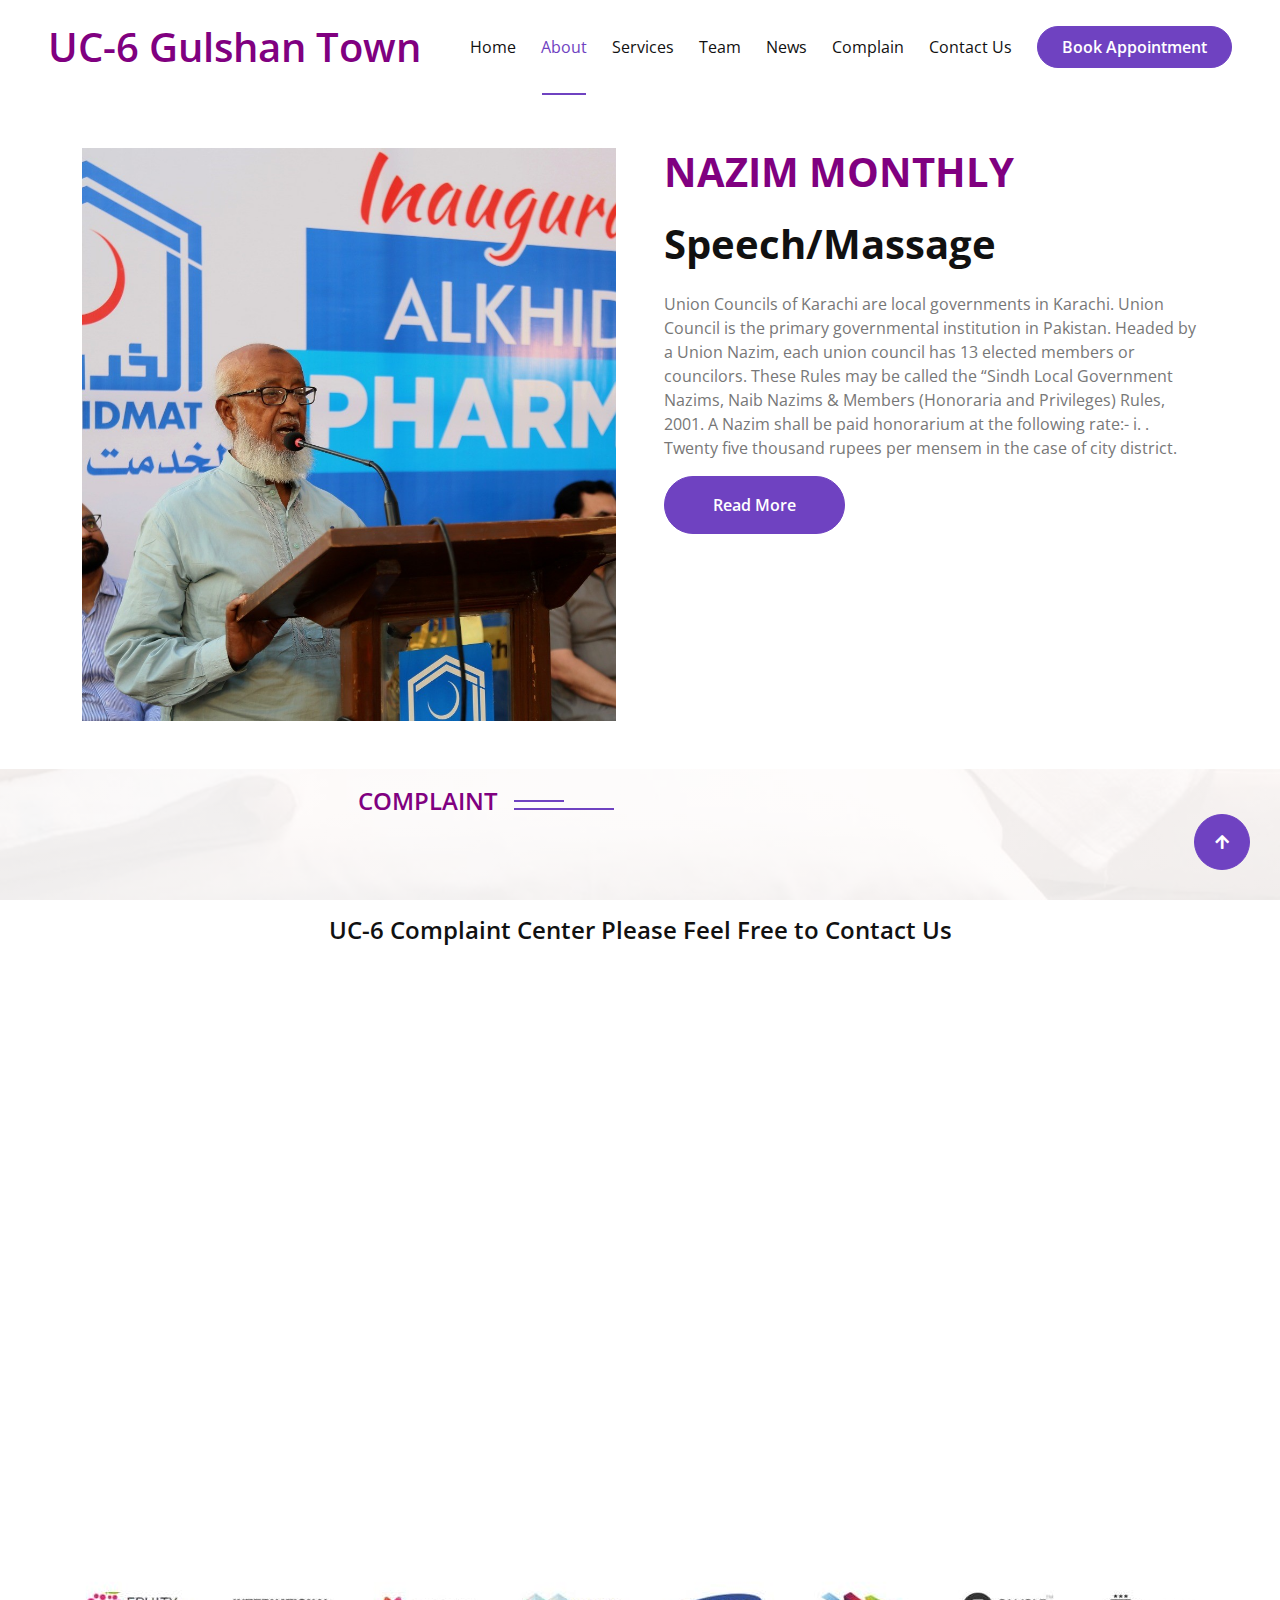
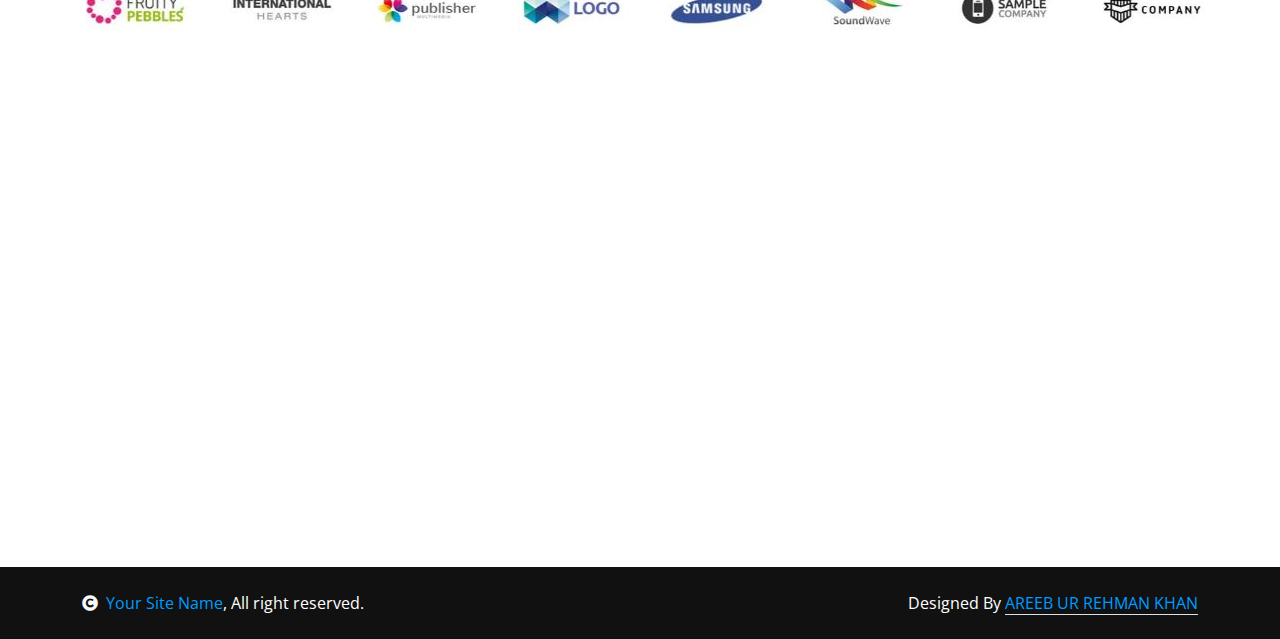
==== about.html @ ea9387a1 "first commit" ====
<!DOCTYPE html>
<html lang="en">

<head>
    <meta charset="utf-8">
    <title>UC-6 Gulshan Town</title>
    <meta content="width=device-width, initial-scale=1.0" name="viewport">
    <meta content="" name="keywords">
    <meta content="" name="description">

    <!-- Google Web Fonts -->
    <link rel="preconnect" href="https://fonts.googleapis.com">
    <link rel="preconnect" href="https://fonts.gstatic.com" crossorigin>
    <link
        href="https://fonts.googleapis.com/css2?family=Open+Sans:wght@400;500;600&family=Playfair+Display:wght@400;500;600&display=swap"
        rel="stylesheet">

    <!-- Icon Font Stylesheet -->
    <link rel="stylesheet" href="https://use.fontawesome.com/releases/v5.15.4/css/all.css" />
    <link href="https://cdn.jsdelivr.net/npm/bootstrap-icons@1.4.1/font/bootstrap-icons.css" rel="stylesheet">

    <!-- Libraries Stylesheet -->
    <link href="lib/animate/animate.min.css" rel="stylesheet">
    <link href="lib/owlcarousel/assets/owl.carousel.min.css" rel="stylesheet">


    <!-- Customized Bootstrap Stylesheet -->
    <link href="css/bootstrap.min.css" rel="stylesheet">

    <!-- Template Stylesheet -->
    <link href="css/style.css" rel="stylesheet">
    <link href="css/custom.css" rel="stylesheet">

</head>

<body>




    <!-- Navbar & Hero Start -->
    <div class="container-fluid position-relative p-0">
        <nav class="navbar navbar-expand-lg navbar-light bg-white px-4 px-lg-5 py-3 py-lg-0">
            <a href="index.html" class="navbar-brand p-0">
                <h1 class="text-primary m-0">UC-6 Gulshan Town</h1>
                <!-- <img src="img/logo.png" alt="Logo"> -->
            </a>
            <button class="navbar-toggler" type="button" data-bs-toggle="collapse" data-bs-target="#navbarCollapse">
                <span class="fa fa-bars"></span>
            </button>
            <div class="collapse navbar-collapse" id="navbarCollapse">
                <div class="navbar-nav ms-auto py-0">
                    <a href="index.html" class="nav-item nav-link ">Home</a>
                    <a href="about.html" class="nav-item nav-link active ">About</a>
                    <a href="service.html" class="nav-item nav-link">Services</a>

                    <a href="team.html" class="nav-item nav-link">Team</a>

                    <a href="news.html" class="nav-item nav-link">News</a>
                    <a href="complain.html" class="nav-item nav-link">Complain</a>
                    <a href="contact.html" class="nav-item nav-link">Contact Us</a>
                </div>
                <a href="#" class="btn btn-primary rounded-pill text-white py-2 px-4 flex-wrap flex-sm-shrink-0">Book
                    Appointment</a>
            </div>
        </nav>
 <!-- About Start -->
 <div class="container-xxl py-5" >
    <div class="container"style="padding-top: 100px; ">
        <div class="row g-5">
            <div class="col-lg-6 wow fadeInUp" data-wow-delay="0.1s">

                <img class="img-fluid" src="img/uc6.jpg" height="50px" alt="">

            </div>
            <div class="col-lg-6 wow fadeInUp" data-wow-delay="0.5s">
                <div class="h-100">

                    <h1 class="display-6 mb-4 text-primary  ">NAZIM MONTHLY </h1>
                    <h1 class="display-6 mb-4 text-dark ">Speech/Massage
                    </h1>

                    <p>Union Councils of Karachi are local governments in Karachi. Union Council is the primary
                        governmental institution in Pakistan. Headed by a Union Nazim, each union council has 13
                        elected members or councilors. These Rules may be called the “Sindh Local Government
                        Nazims, Naib Nazims & Members (Honoraria and Privileges) Rules, 2001. A Nazim shall be
                        paid honorarium at the following rate:- i. . Twenty five thousand rupees per mensem in
                        the case of city district.</p>

                    <a class="btn btn-primary  rounded-pill py-3 px-5" href="">Read More</a>
                </div>
            </div>
        </div>
    </div>
</div>
<!-- About End -->


<div class="container-fluid appointment py-5">
    <div class="sub-sty">
        <h4 class="sub-title px-3 mb-0">COMPLAINT</h4>
    </div>
    <h2 class="mb-0" style="text-align: center; font-size: x-large;">UC-6 Complaint
        Center Please Feel Free to Contact Us</h2>

    <div class="container py-5">
        <div class="row g-5 align-items-center">
            <div class="col-lg-6 wow fadeInLeft" data-wow-delay="0.2">
                <div class="section-title text-start">
                    <i class="fa fa-reply text-primary me-2">
                        Reply within 24 hours

                    </i>

                    <i class="fa fa-phone-alt text-primary me-3">
                        24 hrs telephone support
                    </i>

                    <h6 class=""></h6>
                    <p class="mb-4">Gulshan-e-Iqbal UC-6 is a vibrant and populous
                        locality situated in the heart of Karachi, Pakistan. Known for
                        its dynamic atmosphere and diverse community, this area embodies
                        the bustling spirit of the city. Lined with a mix of residential
                        and commercial spaces, Gulshan-e-Iqbal UC-6 offers a wide range
                        of amenities, including markets, parks, and educational
                        institutions. The streets are alive with the hustle and bustle
                        of daily life, where people from various walks of life come
                        together, creating a unique tapestry of cultures and traditions.
                        It is a place where modernity meets tradition, and where the
                        energy of Karachi truly comes to life. </p>
                    <div class="row g-4">

                        <div class="cont">
                            <div class="phone">
                                <i class="fa fa-phone-alt text-blue">
                                </i>
                            </div>
                            <h5 class="mb-2">Call to ask any question</h5>
                            <h4 class="text-primary mb-0">+92 319 8301854</h4>
                        </div>

                        <div class="col-sm-6">

                            <div class="d-flex flex-column h-100">


                            </div>
                        </div>

                    </div>
                </div>

            </div>
            <div class=" col-lg-6 wow fadeInRight" data-wow-delay="0.4s">
                <div class="appointment-form rounded p-5">
                    <h2>Complaint Form</h2>

                    <form>
                        <div class="row ">
                            <div class="col-xl-6">
                                <input type="text" style="margin-left: -7px;"
                                    class="form-control py-3 border-primary bg-transparent text-white"
                                    placeholder="First Name">
                            </div>
                            <div class="col-xl-6">
                                <input type="email" style="margin-left: -7px;"
                                    class="form-control py-3 border-primary bg-transparent text-white"
                                    placeholder="Email">
                            </div>
                            <div class="col-xl-6">
                                <input type="phone" style="margin-left: -7px;"
                                    class="form-control py-3 border-primary bg-transparent"
                                    placeholder="Phone">
                            </div>
                            <div class="col-xl-6">
                                <input type="text" style="margin-left: -7px;"
                                    class="form-control py-3 border-primary bg-transparent"
                                    placeholder="Complain">
                            </div>




                            <div class="col-12">
                                <button type="button" style="margin-left: -7px;"
                                    class="btn btn-primary text-white w-100 py-3 px-5">SUBMIT
                                    NOW</button>
                            </div>
                        </div>
                    </form>
                </div>
            </div>
        </div>
    </div>
</div>






<div class="image  ">
    <img src="./img//ban.JPG" alt="">
</div>
                                <!-- Footer Start -->
        <div class="container-fluid footer py-5 wow fadeIn" data-wow-delay="0.2s">
            <div class="container py-5">
                <div class="row g-5">
                    <div class="col-md-6 col-lg-6 col-xl-3">
                        <div class="footer-item d-flex flex-column">
                            <h4 class="text-white mb-4"><i class="fas fa-star-of-life me-3"></i>UC-06</h4>
                            <p>Gulshan-e-Iqbal UC-6 is a vibrant and populous locality situated in the heart of Karachi, Pakistan.
                            </p>
                            <div class="d-flex align-items-center">
                                <i class="fas fa-share fa-2x text-white me-2"></i>
                                <a class="btn-square btn btn-primary text-white rounded-circle mx-1" href=""><i class="fab fa-facebook-f"></i></a>
                                <a class="btn-square btn btn-primary text-white rounded-circle mx-1" href=""><i class="fab fa-twitter"></i></a>
                                <a class="btn-square btn btn-primary text-white rounded-circle mx-1" href=""><i class="fab fa-instagram"></i></a>
                                <a class="btn-square btn btn-primary text-white rounded-circle mx-1" href=""><i class="fab fa-linkedin-in"></i></a>
                            </div>
                        </div>
                    </div>
                    <div class="col-md-6 col-lg-6 col-xl-3">
                        <div class="footer-item d-flex flex-column">
                            <h4 class="mb-4 text-white">Quick Links</h4>
                            <a href=""><i class="fas fa-angle-right me-2"></i> About Us</a>
                            <a href=""><i class="fas fa-angle-right me-2"></i> Contact Us</a>
                            <a href=""><i class="fas fa-angle-right me-2"></i> Privacy Policy</a>
                            <a href=""><i class="fas fa-angle-right me-2"></i> Terms & Conditions</a>
                            <a href=""><i class="fas fa-angle-right me-2"></i> Our Blog & News</a>
                            <a href=""><i class="fas fa-angle-right me-2"></i> Our Team</a>
                        </div>
                    </div>
                    <div class="col-md-6 col-lg-6 col-xl-3">
                        <div class="footer-item d-flex flex-column">
                            <h4 class="mb-4 text-white">Terapia Services</h4>
                            <a href=""><i class="fas fa-angle-right me-2"></i> All Services</a>
                            <a href=""><i class="fas fa-angle-right me-2"></i> Physiotherapy</a>
                            <a href=""><i class="fas fa-angle-right me-2"></i> Diagnostics</a>
                            <a href=""><i class="fas fa-angle-right me-2"></i> Manual Therapy</a>
                            <a href=""><i class="fas fa-angle-right me-2"></i> Massage Therapy</a>
                            <a href=""><i class="fas fa-angle-right me-2"></i> Rehabilitation</a>
                        </div>
                    </div>
                    <div class="col-md-6 col-lg-6 col-xl-3">
                        <div class="footer-item d-flex flex-column">
                            <h4 class="mb-4 text-white">Contact Info</h4>
                            <a href=""><i class="fa fa-map-marker-alt me-2"></i> 123 Street, New York, USA</a>
                            <a href=""><i class="fas fa-envelope me-2"></i> info@example.com</a>
                            <a href=""><i class="fas fa-envelope me-2"></i> info@example.com</a>
                            <a href=""><i class="fas fa-phone me-2"></i> +012 345 67890</a>
                            <a href="" class="mb-3"><i class="fas fa-print me-2"></i> +012 345 67890</a>
                        </div>
                    </div>
                </div>
            </div>
        </div>
        <!-- Footer End -->
        
        <!-- Copyright Start -->
        <div class="container-fluid copyright py-4">
            <div class="container">
                <div class="row g-4 align-items-center">
                    <div class="col-md-6 text-center text-md-start mb-md-0">
                        <span class="text-white"><a href="#"><i class="fas fa-copyright text-light me-2"></i>Your Site Name</a>, All right reserved.</span>
                    </div>
                    <div class="col-md-6 text-center text-md-end text-white">
                        <!--/*** This template is free as long as you keep the below author’s credit link/attribution link/backlink. ***/-->
                        <!--/*** If you'd like to use the template without the below author’s credit link/attribution link/backlink, ***/-->
                        <!--/*** you can purchase the Credit Removal License from "https://htmlcodex.com/credit-removal". ***/-->
                        Designed By <a class="border-bottom" href="https://htmlcodex.com">AREEB UR REHMAN KHAN</a>
                    </div>
                </div>
            </div>
        </div>
        <!-- Copyright End -->

        <!-- Back to Top -->
        <a href="#" class="btn btn-primary btn-lg-square back-to-top"><i class="fa fa-arrow-up"></i></a>   

                                <!-- JavaScript Libraries -->
                                <script src="https://code.jquery.com/jquery-3.4.1.min.js"></script>
                                <script
                                    src="https://cdn.jsdelivr.net/npm/bootstrap@5.0.0/dist/js/bootstrap.bundle.min.js"></script>
                                <script src="lib/wow/wow.min.js"></script>
                                <script src="lib/easing/easing.min.js"></script>
                                <script src="lib/waypoints/waypoints.min.js"></script>
                                <script src="lib/counterup/counterup.min.js"></script>
                                <script src="lib/owlcarousel/owl.carousel.min.js"></script>
                                <script src="lib/lightbox/js/lightbox.min.js"></script>

                                <!-- Template Javascript -->
                                <script src="js/main.js"></script>
</body>

</html>
---- css/style.css ----
/********** Template CSS **********/
:root {
   
        --bs-primary: #6f42c1;
        --bs-primary-hover: #563d7c;
    
    --secondary: #777777;
    --light: #F8F8F8;
    --dark: #252525;
}

.back-to-top {
    position: fixed;
    display: none;
    right: 30px;
    bottom: 30px;
    z-index: 99;
}


/*** Spinner ***/
#spinner {
    opacity: 0;
    visibility: hidden;
    transition: opacity .5s ease-out, visibility 0s linear .5s;
    z-index: 99999;
}

#spinner.show {
    transition: opacity .5s ease-out, visibility 0s linear 0s;
    visibility: visible;
    opacity: 1;
}


/*** Button ***/
.btn {
    font-weight: 500;
    transition: .5s;
}

.btn.btn-primary {
    color: #FFFFFF;
}

.btn-square {
    width: 38px;
    height: 38px;
}

.btn-sm-square {
    width: 32px;
    height: 32px;
}

.btn-lg-square {
    width: 48px;
    height: 48px;
}

.btn-square,
.btn-sm-square,
.btn-lg-square {
    padding: 0;
    display: flex;
    align-items: center;
    justify-content: center;
    font-weight: normal;
}


/*** Navbar ***/
.navbar .dropdown-toggle::after {
    border: none;
    content: "\f107";
    font-family: "Font Awesome 5 Free";
    font-weight: 900;
    vertical-align: middle;
    margin-left: 8px;
}

.navbar .navbar-nav .nav-link {
    margin-right: 30px;
    padding: 20px 0;
    color: #FFFFFF;
    font-weight: 500;
    outline: none;
}

.navbar .navbar-nav .nav-link:hover,
.navbar .navbar-nav .nav-link.active {
    color: var(--dark);
}

.navbar.sticky-top {
    top: -100px;
    transition: .5s;
}

@media (max-width: 991.98px) {
    .navbar .navbar-nav .nav-link {
        margin-right: 0;
        padding: 8px 0;
    }

    .navbar .navbar-nav {
        margin-top: 8px;
        border-top: 1px solid rgba(256, 256, 256, .1)
    }
}

@media (min-width: 992px) {
    .navbar .nav-item .dropdown-menu {
        display: block;
        visibility: hidden;
        top: 100%;
        transform: rotateX(-75deg);
        transform-origin: 0% 0%;
        transition: .5s;
        opacity: 0;
    }

    .navbar .nav-item:hover .dropdown-menu {
        transform: rotateX(0deg);
        visibility: visible;
        transition: .5s;
        opacity: 1;
    }
}


/*** Header ***/
#header-carousel .carousel-caption {
    top: 0;
    left: 0;
    right: 0;
    bottom: 0;
    display: flex;
    flex-direction: column;
    align-items: center;
    justify-content: center;
    background: rgba(0, 0, 0, .5);
    z-index: 1;
}

#header-carousel .carousel-control-prev,
#header-carousel .carousel-control-next {
    width: 10%;
}

#header-carousel .carousel-control-prev-icon,
#header-carousel .carousel-control-next-icon {
    width: 3rem;
    height: 3rem;
}

@media (max-width: 768px) {
    #header-carousel .carousel-item {
        position: relative;
        min-height: 500px;
    }
    
    #header-carousel .carousel-item img {
        position: absolute;
        width: 100%;
        height: 100%;
        object-fit: cover;
    }
}

#header-carousel .carousel-indicators [data-bs-target] {
    width: 60px;
    height: 60px;
    text-indent: 0;
    margin-bottom: 15px;
    border: 2px solid #FFFFFF;
    border-radius: 60px;
    overflow: hidden;
}

#header-carousel .carousel-indicators [data-bs-target] img {
    width: 100%;
    height: 100%;
    object-fit: cover;
}

.page-header {
    background: linear-gradient(rgba(0, 0, 0, .5), rgba(0, 0, 0, .5)), url(../img/carousel-1.jpg) center center no-repeat;
    background-size: cover;
}

.breadcrumb-item+.breadcrumb-item::before {
    color: var(--secondary);
}

.page-header .breadcrumb-item+.breadcrumb-item::before {
    color: var(--light);
}


/*** Section Title ***/
.section-title {
    position: relative;
    display: inline-block;
    text-transform: uppercase;
}

.section-title::before {
    position: absolute;
    content: "";
    width: calc(100% + 80px);
    height: 2px;
    top: 4px;
    left: -40px;
    background: var(--primary);
    z-index: -1;
}

.section-title::after {
    position: absolute;
    content: "";
    width: calc(100% + 120px);
    height: 2px;
    bottom: 4px;
    left: -60px;
    background: var(--primary);
    z-index: -1;
}

.section-title.text-start::before {
    width: calc(100% + 40px);
    left: 0;
}

.section-title.text-start::after {
    width: calc(100% + 60px);
    left: 0;
}



/*** Img Border ***/
.img-border {
    position: relative;
    height: 100%;
    min-height: 400px;
}

.img-border::before {
    position: absolute;
    content: "";
    top: 0;
    left: 0;
    right: 3rem;
    bottom: 3rem;
    border: 5px solid var(--primary);
    border-radius: 6px;
}

.img-border img {
    position: absolute;
    top: 3rem;
    left: 3rem;
    width: calc(100% - 3rem);
    height: calc(100% - 3rem);
    object-fit: cover;
    border-radius: 6px;
}


/*** Facts ***/
.fact-item {
    transition: .5s;
}

.fact-item:hover {
    margin-top: -10px;
    background: #FFFFFF !important;
    box-shadow: 0 0 45px rgba(0, 0, 0, .07);
}


/*** Service ***/
.service-item {
    box-shadow: 0 0 45px rgba(0, 0, 0, .07);
    border: 1px solid transparent;
    transition: .5s;
}

.service-item:hover {
    margin-top: -10px;
    box-shadow: none;
    border: 1px solid #DEE2E6;
}


/*** Feature ***/
.progress {
    height: 5px;
}

.progress .progress-bar {
    width: 0px;
    transition: 3s;
}


/*** Project ***/
.project-item a {
    position: absolute;
    width: 100%;
    height: 100%;
    top: 0;
    left: 0;
    display: flex;
    align-items: center;
    justify-content: center;
    color: #FFFFFF;
    background: rgba(0, 0, 0, .5);
    border-radius: 6px;
    opacity: 0;
    transition: .5s;
}

.project-item:hover a {
    opacity: 1;
}

.project-carousel .owl-dots {
    display: flex;
    align-items: center;
    justify-content: center;
    flex-wrap: wrap;
    margin-top: 20px;
}

.project-carousel .owl-dot {
    width: 35px;
    height: 35px;
    margin: 3px;
    display: flex;
    align-items: center;
    justify-content: center;
    border: 1px solid #DEE2E6;
    border-radius: 35px;
    transition: .5s;
}

.project-carousel .owl-dot:hover,
.project-carousel .owl-dot.active {
    color: #FFFFFF;
    border-color: var(--primary);
    background: var(--primary);
}


/*** Team ***/
.team-item {
    box-shadow: 0 0 45px rgba(0, 0, 0, .07);
}

.team-item .team-text {
    position: relative;
    height: 65px;
    overflow: hidden;
}

.team-item .team-title {
    position: absolute;
    width: 100%;
    height: 100%;
    top: 0;
    left: 0;
    display: flex;
    flex-direction: column;
    align-items: center;
    justify-content: center;
    transition: .5s;
}

.team-item:hover .team-title {
    top: -65px;
}

.team-item .team-social {
    position: absolute;
    width: 100%;
    height: 100%;
    top: 65px;
    left: 0;
    display: flex;
    align-items: center;
    justify-content: center;
    background: #FFFFFF;
    transition: .5s;
}

.team-item .team-social .btn {
    margin: 0 3px;
}

.team-item:hover .team-social {
    top: 0;
}


/*** Testimonial ***/

.testimonial-carousel .owl-item .testimonial-item img {
    width: 60px;
    height: 60px;
}

.testimonial-carousel .owl-item .testimonial-item,
.testimonial-carousel .owl-item .testimonial-item * {
    transition: .5s;
}

.testimonial-carousel .owl-item.center .testimonial-item {
    background-color: #f8f6f8 !important;
}


.testimonial-carousel .owl-item.center .testimonial-item * {
    color: purple !important;
}

.testimonial-carousel .owl-nav {
    margin-top: 30px;
    display: flex;
    justify-content: center;
}

.testimonial-carousel .owl-nav .owl-prev,
.testimonial-carousel .owl-nav .owl-next {
    margin: 0 12px;
    width: 50px;
    height: 50px;
    display: flex;
    align-items: center;
    justify-content: center;
    border: 1px solid #DEE2E6;
    border-radius: 50px;
    font-size: 18px;
    transition: .5s;
}

.testimonial-carousel .owl-nav .owl-prev:hover,
.testimonial-carousel .owl-nav .owl-next:hover {
    color: #FFFFFF;
    border-color: var(--primary);
    background: var(--primary);
}


/*** Footer ***/
.footer .btn.btn-link {
    display: block;
    margin-bottom: 5px;
    padding: 0;
    text-align: left;
    color: var(--secondary);
    font-weight: normal;
    text-transform: capitalize;
    transition: .3s;
}

.footer .btn.btn-link::before {
    position: relative;
    content: "\f105";
    font-family: "Font Awesome 5 Free";
    font-weight: 900;
    color: var(--secondary);
    margin-right: 10px;
}

.footer .btn.btn-link:hover {
    color: var(--primary);
    letter-spacing: 1px;
    box-shadow: none;
}

.footer .copyright {
    padding: 25px 0;
    font-size: 15px;
    border-top: 1px solid rgba(256, 256, 256, .1);
}

.footer .copyright a {
    color: var(--light);
}

.footer .copyright a:hover {
    color: var(--primary);
}

/*** Spinner Start ***/
/*** Spinner ***/
body {
    overflow-x: hidden;
  }


#spinner {
    opacity: 0;
    visibility: hidden;
    transition: opacity .5s ease-out, visibility 0s linear .5s;
    z-index: 99999;
}

#spinner.show {
    transition: opacity .5s ease-out, visibility 0s linear 0s;
    visibility: visible;
    opacity: 1;
}
/*** Spinner End ***/

.back-to-top {
    position: fixed;
    right: 30px;
    bottom: 30px;
    display: flex;
    width: 45px;
    height: 45px;
    align-items: center;
    justify-content: center;
    transition: 0.5s;
    z-index: 99;
}

/*** Button Start ***/
.btn {
    font-weight: 600;
    transition: .5s;
}

.btn-square {
    width: 32px;
    height: 32px;
}

.btn-sm-square {
    width: 34px;
    height: 34px;
}

.btn-md-square {
    width: 44px;
    height: 44px;
}

.btn-lg-square {
    width: 56px;
    height: 56px;
}

.btn-square,
.btn-sm-square,
.btn-md-square,
.btn-lg-square {
    padding: 0;
    display: flex;
    align-items: center;
    justify-content: center;
    font-weight: normal;
    border-radius: 50%;
}

.btn.btn-primary {
    box-shadow: inset 0 0 0 0 var(--bs-primary);
}

.btn.btn-primary:hover {
    box-shadow: inset 300px 0 0 0 var(--bs-light) !important;
    color: var(--bs-primary) !important;
}

.btn.btn-light {
    box-shadow: inset 0 0 0 0 var(--bs-primary);
}

.btn.btn-light:hover {
    box-shadow: inset 300px 0 0 0 var(--bs-primary);
    color: var(--bs-light) !important;
}

.btn-hover {
    transition: 0.5s;
}

.btn-hover:hover {
    color: var(--bs-secondary) !important;
}

/*** Section Title Start ***/
.section-title {
    max-width: 900px;
    text-align: center;
    margin: 0 auto;
}

.section-title .sub-style {
    position: relative;
    display: inline-block;
    text-transform: uppercase;
    color: var(--bs-primary);
}

.section-title .sub-style::before {
    content: "";
    width: 100px;
    position: absolute;
    top: 50%;
    left: 0;
    transform: translateY(-50%);
    margin-top: 8px;
    margin-left: -100px;
    border: 1px solid var(--bs-primary) !important;
}

.section-title .sub-style::after {
    content: "";
    width: 50px;
    position: absolute;
    top: 50%;
    left: 0;
    transform: translateY(-50%);
    margin-bottom: 5px;
    margin-left: -50px;
    border: 1px solid var(--bs-primary) !important;
}

.sub-title {
    position: relative;
    display: inline-block;
    text-transform: uppercase;
    color: purple;
}
.sub-tit {
    position: absolute;
    display: inline-block;
    text-transform: uppercase;
    color: var(--bs-primary);
    margin-top: -200px;
    margin-left: 350px;
}

.sub-title::before {
    content: "";
    width: 100px;
    position: absolute;
    top: 50%;
    right: 0;
    transform: translateY(-50%);
    margin-top: 8px;
    margin-right: -100px;
    border: 1px solid var(--bs-primary) !important;
}

.sub-title::after {
    content: "";
    width: 50px;
    position: absolute;
    top: 50%;
    right: 0;
    transform: translateY(-50%);
    margin-bottom: 8px;
    margin-right: -50px;
    border: 1px solid var(--bs-primary) !important;
}


/*** Topbar Start ***/
.fixed-top .container {
    transition: 0.5s;
}

.topbar {
    padding: 2px 10px 2px 20px;
    background: var(--bs-primary) !important;
}

.topbar a,
.topbar a i {
    transition: 0.5s;
}

.topbar a:hover,
.topbar a i:hover {
    color: var(--bs-secondary) !important;
}


@media (max-width: 576px) {
    .topbar {
        display: none;    
    }
}
/*** Topbar End ***/


/*** Navbar ***/
.navbar-light .navbar-nav .nav-link {
    font-family: 'Open Sans', sans-serif;
    position: relative;
    margin-right: 25px;
    padding: 35px 0;
    color: var(--bs-dark) !important;
    font-size: 16px;
    font-weight: 400;
    outline: none;
    transition: .5s;
}

.sticky-top.navbar-light .navbar-nav .nav-link {
    padding: 20px 0;
    color: var(--dark) !important;
}

.navbar-light .navbar-nav .nav-link:hover,
.navbar-light .navbar-nav .nav-link.active {
    color: var(--bs-primary) !important;
}

.navbar-light .navbar-brand img {
    max-height: 50px;
    transition: .5s;
}

.sticky-top.navbar-light .navbar-brand img {
    max-height: 45px;
}

.navbar .dropdown-toggle::after {
    border: none;
    content: "\f107";
    font-family: "Font Awesome 5 Free";
    font-weight: 600;
    vertical-align: middle;
    margin-left: 8px;
}

@media (min-width: 1200px) {
    .navbar .nav-item .dropdown-menu {
        display: block;
        visibility: hidden;
        top: 100%;
        transform: rotateX(-75deg);
        transform-origin: 0% 0%;
        border: 0;
        border-radius: 10px;
        transition: .5s;
        opacity: 0;
    }
}

.dropdown .dropdown-menu a:hover {
    background: var(--bs-primary);
    color: var(--bs-white);
}

.navbar .nav-item:hover .dropdown-menu {
    transform: rotateX(0deg);
    visibility: visible;
    background: var(--bs-light) !important;
    transition: .5s;
    opacity: 1;
}

@media (max-width: 991.98px) {
    .sticky-top.navbar-light {
        position: relative;
        background: var(--bs-white);
    }

    .navbar.navbar-expand-lg .navbar-toggler {
        padding: 10px 20px;
        border: 1px solid var(--bs-primary);
        color: var(--bs-primary);
    }

    .navbar-light .navbar-collapse {
        margin-top: 15px;
        border-top: 1px solid #DDDDDD;
    }

    .navbar-light .navbar-nav .nav-link,
    .sticky-top.navbar-light .navbar-nav .nav-link {
        padding: 10px 0;
        margin-left: 0;
        color: var(--bs-dark) !important;
    }

    .navbar-light .navbar-brand img {
        max-height: 45px;
    }
}

@media (min-width: 992px) {
    .navbar-light {
        position: absolute;
        width: 100%;
        top: 0;
        left: 0;
        border-bottom: 1px solid rgba(255, 255, 255, .1);
        z-index: 999;
    }
    
    .sticky-top.navbar-light {
        position: fixed;
        background: var(--bs-light) !important;
    }

    .navbar-light .navbar-nav .nav-link::before {
        position: absolute;
        content: "";
        width: 0;
        height: 2px;
        bottom: -1px;
        left: 50%;
        background: var(--bs-primary);
        transition: .5s;
    }

    .navbar-light .navbar-nav .nav-link:hover::before,
    .navbar-light .navbar-nav .nav-link.active::before {
        width: calc(100% - 2px);
        left: 1px;
    }

    .navbar-light .navbar-nav .nav-link.nav-contact::before {
        display: none;
    }
}
/*** Carousel Hero Header Start ***/
.header-carousel {
    position: relative; 
}

.header-carousel .owl-nav .owl-prev {
    position: absolute;
    width: 70px;
    height: 70px;
    top: 50%;
    left: 20px;
    transform: translateY(-50%);
    border-radius: 50%;
    background: var(--bs-primary);
    color: var(--bs-white);
    font-size: 30px;
    display: flex;
    align-items: center;
    justify-content: center;
    transition: 0.5s;
}

.header-carousel .owl-nav .owl-next {
    position: absolute;
    width: 70px;
    height: 70px;
    top: 50%;
    right: 20px;
    transform: translateY(-50%);
    border-radius: 50%;
    background: var(--bs-primary);
    color: var(--bs-white);
    font-size: 30px;
    display: flex;
    align-items: center;
    justify-content: center;
    transition: 0.5s;
}

.header-carousel .owl-nav .owl-prev,
.header-carousel .owl-nav .owl-next {
    transition: 0.5s;
}

.header-carousel .owl-nav .owl-prev:hover,
.header-carousel .owl-nav .owl-next:hover {
    box-shadow: inset 150px 0 0 0 var(--bs-light) !important;
    color: var(--bs-primary) !important;
}

@media (max-width: 576px) {
    .header-carousel .owl-nav .owl-prev,
    .header-carousel .owl-nav .owl-next {
        top: 630px;
        transition: 0.5s;
    }

    .header-carousel .header-carousel-item .carousel-caption .carousel-caption-content {
        width: 95% !important;
    }
 
}

.header-carousel .header-carousel-item,
.header-carousel .header-carousel-item img {
    position: relative;
    width: 100%;
    height: 700px;
    margin-top: 95px;
    display: block;
    object-fit: cover;
    transition: 0.5s;

}

@media (max-width: 992px) {
    .header-carousel .header-carousel-item,
    .header-carousel .header-carousel-item img {
        margin-top: 0;
        transition: 0.5s;
    }

}

@media (min-width: 992px) {
    .header-carousel .owl-nav .owl-prev,
    .header-carousel .owl-nav .owl-next {
        margin-top: 50px;
    }
}

.header-carousel .header-carousel-item .carousel-caption {
    width: 100%;
    height: 100%;
    position: absolute;
    top: 0;
    left: 0;
    padding: 100px 0;
    display: flex;
    align-items: center;
    justify-content: center;
    background: rgba(0, 0, 0, .5);
}

.header-carousel .header-carousel-item .carousel-caption .carousel-caption-content {
    position: relative;
    width: 75%;
    
}
/*** Carousel Hero Header End ***/


/*** Single Page Hero Header Start ***/
.bg-breadcrumb {
    background: linear-gradient(rgba(0, 0, 0, 0.5), rgba(0, 0, 0, 0.5)), url(../img/carousel-2.jpg);
    background-position: center center;
    background-repeat: no-repeat;
    background-size: cover;
    padding: 160px 0 60px 0;
}

.bg-breadcrumb .breadcrumb-item a {
    color: var(--bs-white) !important;
}
/*** Single Page Hero Header End ***/


/*** Service Start ***/
.service .service-item {
    box-shadow: 0 0 45px rgba(0, 0, 0, .2) ;
}

.service .service-item .service-img {
    position: relative;
    overflow: hidden;
    z-index: 1;
}

.service .service-item .service-img img {
    transition: 0.5s;
}

.service .service-item .service-img::before {
    width: 100%;
    height: 0;
    position: absolute;
    content: "";
    top: 0;
    left: 0;
    border-top-right-radius: 10px;
    border-top-left-radius: 10px;
    transition: 0.5s;
    z-index: 5;
    
}

.service .service-item:hover .service-img::before {
    height: 100%;
    background: rgba(21, 185, 217, .3);
}

.service .service-item .service-img:hover img {
    transform: scale(1.3);
}

.service .service-item .service-content {
    position: relative;
    z-index: 2;


}
.service .service-item .service-con {
    position: relative;
    z-index: 2;
    height: 60px !important;

}

.fo{
    margin-top: 10px;
}

.service .service-item .service-content::before {
    width: 100%;
    height: 8px;
    position: absolute;
    content: "";
    bottom: 0;
    left: 0;
    border-bottom-left-radius: 10px;
    border-bottom-right-radius: 10px;
    background: rgba(21, 185, 217, .5);
    transition: 0.5s;
    z-index: 3;
}

.service .service-item:hover .service-content::before {
    background: rgba(21, 185, 217, .5);
    height: 100%;
}

.service .service-item .service-content .service-content-inner {
    transition: 0.5s;
}


.service .service-item:hover .service-content .service-content-inner {
    position: relative;
    color: var(--bs-white) !important;
    z-index: 9;
}
.service .service-item:hover .service-content .service-content-inner h5 {
    color: var(--bs-secondary);
}

.service-content-inner i h6 {
 margin-left: 20px;
 margin-top: -18px;
 font-style: normal;
}

.section-title .text-start h4 h5 {
  font-size: 10px;
}

/*** Service End ***/

.foo img{
    margin-left: -10px
}
/*** About Start ***/
.about .about-img {
    position: relative;
    overflow: hidden;
    height: 100%;
    border-radius: 10px;
    margin-left: -43px;
}

.about .about-img .about-img-inner {
    position: absolute;
    left: 0; 
    bottom: 0; 
    border: 10px solid; 
    border-color: var(--bs-white) var(--bs-white) var(--bs-white) var(--bs-white);
    border-radius: 50%;

}

.about .about-img .about-experience {
    position: absolute;
    top: 125px; 
    left: -125px; 
    transform: rotate(-90deg);
    background: transparent;
    color: var(--bs-primary);
    font-size: 20px;
    font-weight: 600;
    letter-spacing: 4px;
}

/*** About End ***/

/*** Feature Start ***/
.feature .feature-item {
    position: relative;
    display: flex;
    border: 1px solid var(--bs-primary);
    border-radius: 10px;
    background: var(--bs-light);
    transition: 0.5s;

}

.feature .feature-item::before {
    width: 0;
    height: 100%;
    content: "";
    position: absolute;
    top: 0;
    left: 0;
    border-radius: 10px;
    transition: 0.5s;
}

.feature .feature-item:hover::before {
    width: 100%;
    background: var(--bs-primary);
}

.feature .feature-item .feature-icon {
    display: inline-flex;
    border-radius: 10px;
    transition: 0.5s;
}

.feature .feature-item:hover .feature-icon {
    position: relative;
    z-index: 2;
}

.feature .feature-item:hover .feature-content {
    position: relative;
    color: var(--bs-white);
    z-index: 2;
}

.feature .feature-item:hover .feature-content h5 {
    color: var(--bs-dark);
}
/*** Feature End ***/


/*** Appointment Start ***/
.appointment {
    background: linear-gradient(rgba(255, 255, 255, 0.9), rgba(255, 255, 255, 0.9)), url(../img/carousel-2.jpg);
    background-position: center center;
    background-repeat: no-repeat;
    background-size: cover;
    background-attachment: fixed;
}

.appointment .appointment-form {
    background: rgba(239, 162, 134, 0.3);
}

.appointment .appointment-form .btn.btn-primary {
    box-shadow: inset 0 0 0 0 var(--bs-primary);
}

.appointment .appointment-form .btn.btn-primary:hover {
    box-shadow: inset 600px 0 0 0 var(--bs-light) !important;
    color: var(--bs-primary) !important;
}
/*** Youtube Video start ***/
.video {
    position: relative;
}

.video .btn-play {
    position: absolute;
    z-index: 3;
    top: 50%;
    left: 50%;
    transform: translate(-50%, -50%);
    box-sizing: content-box;
    display: block;
    width: 33px;
    height: 44px;
    border-radius: 50%;
    transition: 0.5s;
    

}

.video .btn-play:before {
    content: "";
    position: absolute;
    z-index: 0;
    left: 50%;
    top: 50%;
    transform: translate(-50%, -50%);
    display: block;
    width: 115px;
    height: 115px;
    background: var(--bs-primary);
    border-radius: 50%;
    animation: pulse-border 1500ms ease-out infinite;
    transition: 0.5s;
}

.video .btn-play:after {
    content: "";
    position: absolute;
    z-index: 1;
    left: 50%;
    top: 50%;
    transform: translate(-50%, -50%);
    display: block;
    width: 100px;
    height: 100px;
    background: var(--bs-secondary);
    border-radius: 50%;
    transition: all 300ms;
}

.video .btn-play span {
    display: block;
    position: relative;
    z-index: 3;
    width: 0;
    height: 0;
    border-left: 33px solid var(--bs-white);
    border-top: 22px solid transparent;
    border-bottom: 22px solid transparent;
    margin-left: 5px;
}

@keyframes pulse-border {
    0% {
        transform: translateX(-50%) translateY(-50%) translateZ(0) scale(1);
        opacity: 1;
    }

    100% {
        transform: translateX(-50%) translateY(-50%) translateZ(0) scale(1.5);
        opacity: 0;
    }
}

#videoModal {
    z-index: 99999;
}

#videoModal .modal-dialog {
    position: relative;
    max-width: 800px;
    margin: 60px auto 0 auto;
}

#videoModal .modal-body {
    position: relative;
    padding: 0px;
}

#videoModal .close {
    position: absolute;
    width: 30px;
    height: 30px;
    right: 0px;
    top: -30px;
    z-index: 999;
    font-size: 30px;
    font-weight: normal;
    color: #ffffff;
    background: #000000;
    opacity: 1;
}
/*** Youtube Video End ***/
/*** Appointment End ***/


/*** Team Start ***/
.team .team-item .team-img {
    position: relative;
    overflow: hidden;
}

.team .team-item .team-img::before {
    position: absolute;
    content: "";
    width: 100%;
    height: 100%;
    top: 0;
    left: 0;
    border-top-right-radius: 10px;
    border-top-left-radius: 10px;
    transition: 0.5s;
}

.team .team-item .team-img .team-icon {
    position: absolute;
    bottom: -125px;
    left: 50%;
    transform: translateX(-50%);
    transition: 0.5s;
}

.team .team-item .team-img:hover .team-icon {
    margin-bottom: 145px;
}

.team .team-item:hover .team-img::before {
    background: rgba(21, 185, 217, .3);
}

.team .team-item .team-content {
    color: var(--bs-primary);
    transition: 0.5s;
}

.team .team-item .team-content h5 {
    color: var(--bs-secondary);
    transition: 0.5s;
}

.team .team-item:hover .team-content h5 {
    color: var(--bs-dark);
}

.team .team-item:hover .team-content {
    background: var(--bs-primary);
    color: var(--bs-white);
}
/*** Team End ***/


/*** testimonial Start ***/
.testimonial {
    background: linear-gradient(rgba(21, 185, 217, 0.9), rgba(21, 185, 217, 0.9)), url(../img/carousel-1.jpg);
    background-position: center center;
    background-repeat: no-repeat;
    background-size: cover;
    background-attachment: fixed;
}

.testimonial .testimonial-item .testimonial-inner {
    display: flex;
    flex-direction: column;
    align-items: center;
    text-align: center;
    border-radius: 10px;
    background: transparent;
}

.testimonial .testimonial-item .testimonial-inner .testimonial-inner-img {
    width: 100px;
    height: 100px;
    border-radius: 50%;
    border: 5px solid var(--bs-white);
}

.testimonial .testimonial-carousel.owl-carousel {
    position: relative;
}

.testimonial .testimonial-carousel .owl-nav .owl-prev {
    position: absolute;
    top: 50%;
    left: -20px;
    transform: translateY(-50%);
    width: 60px;
    height: 60px;
    border-radius: 50%;
    display: flex;
    align-items: center;
    justify-content: center;
    font-size: 20px;
    background: var(--bs-light);
    color: var(--bs-primary);
    transition: 0.5s;
}

.testimonial .testimonial-carousel .owl-nav .owl-next {
    position: absolute;
    top: 50%;
    right: -20px;
    transform: translateY(-50%);
    width: 60px;
    height: 60px;
    border-radius: 50%;
    display: flex;
    align-items: center;
    justify-content: center;
    font-size: 20px;
    background: var(--bs-light);
    color: var(--bs-primary);
    transition: 0.5s;
}


.testimonial .testimonial-carousel .owl-nav .owl-prev:hover,
.testimonial .testimonial-carousel .owl-nav .owl-next:hover {
    box-shadow: inset 100px 0 0 0 var(--bs-primary) !important;
    color: var(--bs-white) !important;
}


@media (max-width: 900px) {
    .testimonial .testimonial-carousel .owl-nav .owl-prev {
        margin-top: -190px;
        margin-left: 40px;
    }

    .testimonial .testimonial-carousel .owl-nav .owl-next {
        margin-top: -190px;
        margin-right: 40px;
    }
    
}

.testimonial-carousel .owl-dots {
    display: flex;
    justify-content: center;
    margin-top: 20px;
}

.testimonial-carousel .owl-dots .owl-dot {
    width: 20px;
    height: 20px;
    border-radius: 50%;
    margin-right: 15px;
    border: 1px solid var(--bs-white);
    background: transparent;
    transition: 0.5s;
}

.testimonial-carousel .owl-dots .owl-dot.active {
    width: 20px;
    height: 20px;
    background: var(--bs-secondary) !important;
}

.testimonial-carousel .owl-dots .owl-dot span {
    position: relative;
    margin-top: 50%;
    margin-left: 50%;
    transform: translate(-50%, -50%);
    display: flex;
    align-items: center;
    justify-content: center;
}

.testimonial-carousel .owl-dots .owl-dot span::after {
    content: "";
    position: absolute;
    top: 50%;
    right: 1px;
    transform: translateY(-50%);
    width: 8px;
    height: 8px;
    border-radius: 8px;
    display: flex;
    align-items: center;
    justify-content: center;
    text-align: center;
    background: var(--bs-white);
}

.testimonial .testimonial-carousel .testimonial-item .testimonial-inner p.fs-7 {
    transition: 0.5s;
}

@media (min-width: 900px) {
    .testimonial .testimonial-carousel .testimonial-item .testimonial-inner p.fs-7 {
        font-size: 20px;
    }
}


/* Testimonial Section Title Start */
.testimonial .section-title {
    max-width: 900px;
    text-align: center;
    margin: 0 auto;
}

.testimonial .section-title .sub-style {
    position: relative;
    display: inline-block;
    text-transform: uppercase;
    color: var(--bs-primary);
}

.testimonial .section-title .sub-style::before {
    content: "";
    width: 100px;
    position: absolute;
    top: 50%;
    left: 0;
    transform: translateY(-50%);
    margin-top: 8px;
    margin-left: -100px;
    border: 1px solid var(--bs-white) !important;
}

.testimonial .section-title .sub-style::after {
    content: "";
    width: 50px;
    position: absolute;
    top: 50%;
    left: 0;
    transform: translateY(-50%);
    margin-bottom: 5px;
    margin-left: -50px;
    border: 1px solid var(--bs-white) !important;
}

.testimonial .section-title .sub-title {
    position: relative;
    display: inline-block;
    text-transform: uppercase;
    color: var(--bs-primary);
}

.testimonial .section-title .sub-title::before {
    content: "";
    width: 100px;
    position: absolute;
    top: 50%;
    right: 0;
    transform: translateY(-50%);
    margin-top: 8px;
    margin-right: -100px;
    border: 1px solid var(--bs-white) !important;
}

.testimonial .section-title .sub-title::after {
    content: "";
    width: 50px;
    position: absolute;
    top: 50%;
    right: 0;
    transform: translateY(-50%);
    margin-bottom: 8px;
    margin-right: -50px;
    border: 1px solid var(--bs-white) !important;
}
/*** Testimonial End ***/


/*** Blog Start ***/
.blog .blog-item .blog-img {
    position: relative;
    overflow: hidden;
    border-top-right-radius: 10px;
    border-top-left-radius: 10px;
}

.blog .blog-item .blog-img::after {
    content: "";
    position: absolute;
    top: 0;
    left: 0;
    width: 100%;
    height: 100%;
    border-top-right-radius: 10px;
    border-top-left-radius: 10px;
    transition: 0.5s;
}

.blog .blog-item .blog-img img {
    transition: 0.5s;
}

.blog .blog-item .blog-img:hover img {
    transform: scale(1.3);
}

.blog .blog-item:hover .blog-img::after {
    background: rgba(21, 185, 217, .5);
}

.blog .blog-item .blog-centent {
    background: var(--bs-light);
    border: 1px solid var(--bs-primary);
    border-top: 0;
    border-bottom-left-radius: 10px;
    border-bottom-right-radius: 10px;
}
/*** Blog End ***/


/*** Contact Start ***/
.contact {
    background: linear-gradient(rgba(21, 185, 217, 0.9), rgba(21, 185, 217, 0.9)), url(../img/carousel-1.jpg);
    background-position: center center;
    background-repeat: no-repeat;
    background-size: cover;
    background-attachment: fixed;
}


.contact .contact-form .btn.btn-light {
    box-shadow: inset 0 0 0 0 var(--bs-primary);
}

.contact .contact-form .btn.btn-light:hover {
    box-shadow: inset 600px 0 0 0 var(--bs-primary) !important;
    color: var(--bs-white) !important;
}

.contact .contact-form .form-floating input,
.contact .contact-form .form-floating textarea,
.contact .contact-form .form-floating label {
    color: var(--bs-light);
}



/* Testimonial Section Title Start */
.contact .section-title {
    max-width: 900px;
    text-align: center;
    margin: 0 auto;
}

.contact .section-title .sub-style {
    position: relative;
    display: inline-block;
    text-transform: uppercase;
    color: var(--bs-primary);
}

.contact .section-title .sub-style::before {
    content: "";
    width: 100px;
    position: absolute;
    top: 50%;
    left: 0;
    transform: translateY(-50%);
    margin-top: 8px;
    margin-left: -100px;
    border: 1px solid var(--bs-white) !important;
}

.contact .section-title .sub-style::after {
    content: "";
    width: 50px;
    position: absolute;
    top: 50%;
    left: 0;
    transform: translateY(-50%);
    margin-bottom: 5px;
    margin-left: -50px;
    border: 1px solid var(--bs-white) !important;
}

.contact .section-title .sub-title {
    position: relative;
    display: inline-block;
    text-transform: uppercase;
    color: var(--bs-primary);
}

.contact .section-title .sub-title::before {
    content: "";
    width: 100px;
    position: absolute;
    top: 50%;
    right: 0;
    transform: translateY(-50%);
    margin-top: 8px;
    margin-right: -100px;
    border: 1px solid var(--bs-white) !important;
}

.contact .section-title .sub-title::after {
    content: "";
    width: 50px;
    position: absolute;
    top: 50%;
    right: 0;
    transform: translateY(-50%);
    margin-bottom: 8px;
    margin-right: -50px;
    border: 1px solid var(--bs-white) !important;
}
/*** Contact End ***/


/*** Footer Start ***/
.footer {
    background: linear-gradient(rgba(0, 0, 0, 0.9), rgba(0, 0, 0, 0.9)), url("https://th.bing.com/th/id/OIP.gp6NgkBD3LsWLd-eWZg9cAHaFj?rs=1&pid=ImgDetMain");
    background-position: center center;
    background-repeat: no-repeat;
    background-size: cover;
}
.footer .footer-item a {
    line-height: 35px;
    color: var(--bs-body);
    transition: 0.5s;
}

.footer .footer-item p {
    line-height: 35px;
}

.footer .footer-item a:hover {
    letter-spacing: 2px;
    color: var(--bs-primary);
}

/*** Footer End ***/

/*** copyright Start ***/
.copyright {
    background: var(--bs-dark) !important;
}
/*** copyright end ***/


.cont{
   
    height: 70px;
    width: 250px;
}

.cont .phone{
    background-color:var(--bs-primary);
height: 50px;
width: 50px;
margin-top: 5px;
}

.cont .phone i {
    margin-left: 16px;
    margin-top: 15px;
}

.cont h5{
    margin-top: -46px;
    margin-left: 60px;
    font-size: 16px;
}

.cont h4{
    margin-top: -6px;
    margin-left: 60px;
    font-size: 18px;
}

.sub-sty {
    margin-left: 330px;
    margin-top: -30px;
    padding-bottom: 100px;
}


.setImg {
height: 50px;
width: 50px;

margin: 40px 20px;
}

.setImg img {
    height: 50px;
    width: 50px;
}

.setImg p {
    position: absolute;
    margin-top: -20px;
    margin-left: 70px;
    font-size: 10px;
}
.setImg h4 {
    position: absolute;
    margin-top: -56px;
    margin-left: 70px;
  

}

.image img{
    margin-left: 70px;
}


@media screen and (max-width: 412px) {
    body {
      overflow-x: hidden;
    }
    
    #spinner {
        opacity: 0;
        visibility: hidden;
        transition: opacity .5s ease-out, visibility 0s linear .5s;
        z-index: 99999;
    }
    
    #spinner.show {
        transition: opacity .5s ease-out, visibility 0s linear 0s;
        visibility: visible;
        opacity: 1;
    }
    /*** Spinner End ***/
    
    .back-to-top {
        position: fixed;
        right: 30px;
        bottom: 30px;
        display: flex;
        width: 45px;
        height: 45px;
        align-items: center;
        justify-content: center;
        transition: 0.5s;
        z-index: 99;
    }
    
    /*** Button Start ***/
    .btn {
        font-weight: 600;
        transition: .5s;
    }
    
    .btn-square {
        width: 32px;
        height: 32px;
    }
    
    .btn-sm-square {
        width: 34px;
        height: 34px;
    }
    
    .btn-md-square {
        width: 44px;
        height: 44px;
    }
    
    .btn-lg-square {
        width: 56px;
        height: 56px;
    }
    
    .btn-square,
    .btn-sm-square,
    .btn-md-square,
    .btn-lg-square {
        padding: 0;
        display: flex;
        align-items: center;
        justify-content: center;
        font-weight: normal;
        border-radius: 50%;
    }
    
    .btn.btn-primary {
        box-shadow: inset 0 0 0 0 var(--bs-dark);
    }
    
    .btn.btn-primary:hover {
        box-shadow: inset 300px 0 0 0 var(--bs-light) !important;
        color: var(--bs-dark) !important;
    }
    
    .btn.btn-light {
        box-shadow: inset 0 0 0 0 var(--bs-primary);
    }
    
    .btn.btn-light:hover {
        box-shadow: inset 300px 0 0 0 var(--bs-primary);
        color: var(--bs-dark) !important;
    }
    
    .btn-hover {
        transition: 0.5s;
    }
    
    .btn-hover:hover {
        color: var(--bs-dark) !important;
    }
    
    /*** Section Title Start ***/
    .section-title {
        max-width: 900px;
        text-align: center;
        margin: 0 auto;
    }
    
    .section-title .sub-style {
        position: relative;
        display: inline-block;
        text-transform: uppercase;
        color: var(--bs-primary);
    }
    
    .section-title .sub-style::before {
        content: "";
        width: 100px;
        position: absolute;
        top: 50%;
        left: 0;
        transform: translateY(-50%);
        margin-top: 8px;
        margin-left: -100px;
        border: 1px solid var(--bs-primary) !important;
    }
    
    .section-title .sub-style::after {
        content: "";
        width: 50px;
        position: absolute;
        top: 50%;
        left: 0;
        transform: translateY(-50%);
        margin-bottom: 5px;
        margin-left: -50px;
        border: 1px solid var(--bs-primary) !important;
    }
    
    .sub-title {
        position: relative;
        display: inline-block;
        text-transform: uppercase;
        color: var(--bs-primary);
    }
    .sub-tit {
        position: absolute;
        display: inline-block;
        text-transform: uppercase;
        color: var(--bs-primary);
        margin-top: -200px;
        margin-left: 350px;
    }
    
    .sub-title::before {
        content: "";
        width: 100px;
        position: absolute;
        top: 50%;
        right: 0;
        transform: translateY(-50%);
        margin-top: 8px;
        margin-right: -100px;
        border: 1px solid var(--bs-primary) !important;
    }
    
    .sub-title::after {
        content: "";
        width: 50px;
        position: absolute;
        top: 50%;
        right: 0;
        transform: translateY(-50%);
        margin-bottom: 8px;
        margin-right: -50px;
        border: 1px solid var(--bs-primary) !important;
    }
    
    
    /*** Topbar Start ***/
    .fixed-top .container {
        transition: 0.5s;
    }
    
    .topbar {
        padding: 2px 10px 2px 20px;
        background: var(--bs-primary) !important;
    }
    
    .topbar a,
    .topbar a i {
        transition: 0.5s;
    }
    
    .topbar a:hover,
    .topbar a i:hover {
        color: var(--bs-secondary) !important;
    }
    
    
    @media (max-width: 576px) {
        .topbar {
            display: none;    
        }
    }
    /*** Topbar End ***/
    
    
    /*** Navbar ***/
    .navbar-light .navbar-nav .nav-link {
        font-family: 'Open Sans', sans-serif;
        position: relative;
        margin-right: 25px;
        padding: 35px 0;
        color: red !important;
        font-size: 16px;
        font-weight: 400;
        outline: none;
        transition: .5s;
    }
    
    .sticky-top.navbar-light .navbar-nav .nav-link {
        padding: 20px 0;
        color: var(--dark) !important;
    }
    
    .navbar-light .navbar-nav .nav-link:hover,
    .navbar-light .navbar-nav .nav-link.active {
        color: red !important;
    }
    
    .navbar-light .navbar-brand img {
        max-height: 50px;
        transition: .5s;
    }
    
    .sticky-top.navbar-light .navbar-brand img {
        max-height: 45px;
    }
    
    .navbar .dropdown-toggle::after {
        border: none;
        content: "\f107";
        font-family: "Font Awesome 5 Free";
        font-weight: 600;
        vertical-align: middle;
        margin-left: 8px;
    }
    
    @media (min-width: 1200px) {
        .navbar .nav-item .dropdown-menu {
            display: block;
            visibility: hidden;
            top: 100%;
            transform: rotateX(-75deg);
            transform-origin: 0% 0%;
            border: 0;
            border-radius: 10px;
            transition: .5s;
            opacity: 0;
        }
    }
    
    .dropdown .dropdown-menu a:hover {
        background: var(--bs-primary);
        color: var(--bs-white);
    }
    
    .navbar .nav-item:hover .dropdown-menu {
        transform: rotateX(0deg);
        visibility: visible;
        background: var(--bs-light) !important;
        transition: .5s;
        opacity: 1;
    }
    
    @media (max-width: 991.98px) {
        .sticky-top.navbar-light {
            position: relative;
            background: var(--bs-white);
        }
    
        .navbar.navbar-expand-lg .navbar-toggler {
            padding: 10px 20px;
            border: 1px solid var(--bs-primary);
            color: var(--bs-primary);
        }
    
        .navbar-light .navbar-collapse {
            margin-top: 15px;
            border-top: 1px solid #DDDDDD;
        }
    
        .navbar-light .navbar-nav .nav-link,
        .sticky-top.navbar-light .navbar-nav .nav-link {
            padding: 10px 0;
            margin-left: 0;
            color: var(--bs-dark) !important;
        }
    
        .navbar-light .navbar-brand img {
            max-height: 45px;
        }
    }
   
    
    @media (min-width: 992px) {
        .navbar-light {
            position: absolute;
            width: 100%;
            top: 0;
            left: 0;
            border-bottom: 1px solid rgba(255, 255, 255, .1);
            z-index: 999;
        }
        
        .sticky-top.navbar-light {
            position: fixed;
            background: var(--bs-light) !important;
        }
    
        .navbar-light .navbar-nav .nav-link::before {
            position: absolute;
            content: "";
            width: 0;
            height: 2px;
            bottom: -1px;
            left: 50%;
            background: var(--bs-primary);
            transition: .5s;
        }
    
        .navbar-light .navbar-nav .nav-link:hover::before,
        .navbar-light .navbar-nav .nav-link.active::before {
            width: calc(100% - 2px);
            left: 1px;
        }
    
        .navbar-light .navbar-nav .nav-link.nav-contact::before {
            display: none;
        }
    }
    /*** Carousel Hero Header Start ***/
    .header-carousel {
        position: relative; 
    }
    
    .header-carousel .owl-nav .owl-prev {
        position: absolute;
        width: 70px;
        height: 70px;
        top: 50%;
        left: 20px;
        transform: translateY(-50%);
        border-radius: 50%;
        background: var(--bs-primary);
        color: var(--bs-white);
        font-size: 30px;
        display: flex;
        align-items: center;
        justify-content: center;
        transition: 0.5s;
    }
    
    .header-carousel .owl-nav .owl-next {
        position: absolute;
        width: 70px;
        height: 70px;
        top: 50%;
        right: 20px;
        transform: translateY(-50%);
        border-radius: 50%;
        background: var(--bs-primary);
        color: var(--bs-white);
        font-size: 30px;
        display: flex;
        align-items: center;
        justify-content: center;
        transition: 0.5s;
    }
    
    .header-carousel .owl-nav .owl-prev,
    .header-carousel .owl-nav .owl-next {
        transition: 0.5s;
    }
    
    .header-carousel .owl-nav .owl-prev:hover,
    .header-carousel .owl-nav .owl-next:hover {
        box-shadow: inset 150px 0 0 0 var(--bs-light) !important;
        color: var(--bs-primary) !important;
    }
    
    @media (max-width: 576px) {
        .header-carousel .owl-nav .owl-prev,
        .header-carousel .owl-nav .owl-next {
            top: 630px;
            transition: 0.5s;
        }
    
        .header-carousel .header-carousel-item .carousel-caption .carousel-caption-content {
            width: 95% !important;
        }
     
    }
    
    .header-carousel .header-carousel-item,
    .header-carousel .header-carousel-item img {
        position: relative;
        width: 100%;
        height: 700px;
        margin-top: 95px;
        display: block;
        object-fit: cover;
        transition: 0.5s;
    
    }
    
    @media (max-width: 992px) {
        .header-carousel .header-carousel-item,
        .header-carousel .header-carousel-item img {
            margin-top: 0;
            transition: 0.5s;
        }
    
    }
    
    @media (min-width: 992px) {
        .header-carousel .owl-nav .owl-prev,
        .header-carousel .owl-nav .owl-next {
            margin-top: 50px;
        }
    }
    
    .header-carousel .header-carousel-item .carousel-caption {
        width: 100%;
        height: 100%;
        position: absolute;
        top: 0;
        left: 0;
        padding: 100px 0;
        display: flex;
        align-items: center;
        justify-content: center;
        background: rgba(0, 0, 0, .5);
    }
    
    .header-carousel .header-carousel-item .carousel-caption .carousel-caption-content {
        position: relative;
        width: 75%;
        
    }
    /*** Carousel Hero Header End ***/
    
    
    /*** Single Page Hero Header Start ***/
    .bg-breadcrumb {
        background: linear-gradient(rgba(0, 0, 0, 0.5), rgba(0, 0, 0, 0.5)), url(../img/carousel-2.jpg);
        background-position: center center;
        background-repeat: no-repeat;
        background-size: cover;
        padding: 160px 0 60px 0;
    }
    
    .bg-breadcrumb .breadcrumb-item a {
        color: var(--bs-white) !important;
    }
    /*** Single Page Hero Header End ***/
    
    
    /*** Service Start ***/
    .service .service-item {
        box-shadow: 0 0 45px rgba(0, 0, 0, .2) ;
    }
    
    .service .service-item .service-img {
        position: relative;
        overflow: hidden;
        z-index: 1;
    }
    
    .service .service-item .service-img img {
        transition: 0.5s;
    }
    
    .service .service-item .service-img::before {
        width: 100%;
        height: 0;
        position: absolute;
        content: "";
        top: 0;
        left: 0;
        border-top-right-radius: 10px;
        border-top-left-radius: 10px;
        transition: 0.5s;
        z-index: 5;
        
    }
    
    .service .service-item:hover .service-img::before {
        height: 100%;
        background: rgba(21, 185, 217, .3);
    }
    
    .service .service-item .service-img:hover img {
        transform: scale(1.3);
    }
    
    .service .service-item .service-content {
        position: relative;
        z-index: 2;
    
    
    }
    .service .service-item .service-con {
        position: relative;
        z-index: 2;
        height: 60px !important;
    
    }
    
    .fo{
        margin-top: 10px;
    }
    
    .service .service-item .service-content::before {
        width: 100%;
        height: 8px;
        position: absolute;
        content: "";
        bottom: 0;
        left: 0;
        border-bottom-left-radius: 10px;
        border-bottom-right-radius: 10px;
        background: rgba(21, 185, 217, .5);
        transition: 0.5s;
        z-index: 3;
    }
    
    .service .service-item:hover .service-content::before {
        background: rgba(21, 185, 217, .5);
        height: 100%;
    }
    
    .service .service-item .service-content .service-content-inner {
        transition: 0.5s;
    }
    
    
    .service .service-item:hover .service-content .service-content-inner {
        position: relative;
        color: var(--bs-white) !important;
        z-index: 9;
    }
    .service .service-item:hover .service-content .service-content-inner h5 {
        color: var(--bs-secondary);
    }
    
    .service-content-inner i h6 {
     margin-left: 20px;
     margin-top: -18px;
     font-style: normal;
    }
    
    .section-title .text-start h4 h5 {
      font-size: 10px;
    }
    
    /*** Service End ***/
    
    .foo img{
        margin-left: -10px
    }
    /*** About Start ***/
    .about .about-img {
        position: relative;
        overflow: hidden;
        height: 100%;
        border-radius: 10px;
        margin-left: -43px;
    }
    
    .about .about-img .about-img-inner {
        position: absolute;
        left: 0; 
        bottom: 0; 
        border: 10px solid; 
        border-color: var(--bs-white) var(--bs-white) var(--bs-white) var(--bs-white);
        border-radius: 50%;
    
    }
    
    .about .about-img .about-experience {
        position: absolute;
        top: 125px; 
        left: -125px; 
        transform: rotate(-90deg);
        background: transparent;
        color: var(--bs-primary);
        font-size: 20px;
        font-weight: 600;
        letter-spacing: 4px;
    }
    
    /*** About End ***/
    
    /*** Feature Start ***/
    .feature .feature-item {
        position: relative;
        display: flex;
        border: 1px solid var(--bs-primary);
        border-radius: 10px;
        background: var(--bs-light);
        transition: 0.5s;
    
    }
    
    .feature .feature-item::before {
        width: 0;
        height: 100%;
        content: "";
        position: absolute;
        top: 0;
        left: 0;
        border-radius: 10px;
        transition: 0.5s;
    }
    
    .feature .feature-item:hover::before {
        width: 100%;
        background: var(--bs-primary);
    }
    
    .feature .feature-item .feature-icon {
        display: inline-flex;
        border-radius: 10px;
        transition: 0.5s;
    }
    
    .feature .feature-item:hover .feature-icon {
        position: relative;
        z-index: 2;
    }
    
    .feature .feature-item:hover .feature-content {
        position: relative;
        color: var(--bs-white);
        z-index: 2;
    }
    
    .feature .feature-item:hover .feature-content h5 {
        color: var(--bs-dark);
    }
    /*** Feature End ***/
    
    
    /*** Appointment Start ***/
    .appointment {
        background: linear-gradient(rgba(255, 255, 255, 0.9), rgba(255, 255, 255, 0.9)), url(../img/carousel-2.jpg);
        background-position: center center;
        background-repeat: no-repeat;
        background-size: cover;
        background-attachment: fixed;
    }
    
    .appointment .appointment-form {
        background: rgba(239, 162, 134, 0.3);
    }
    
    .appointment .appointment-form .btn.btn-primary {
        box-shadow: inset 0 0 0 0 var(--bs-primary);
    }
    
    .appointment .appointment-form .btn.btn-primary:hover {
        box-shadow: inset 600px 0 0 0 var(--bs-light) !important;
        color: var(--bs-primary) !important;
    }
    /*** Youtube Video start ***/
    .video {
        position: relative;
    }
    
    .video .btn-play {
        position: absolute;
        z-index: 3;
        top: 50%;
        left: 50%;
        transform: translate(-50%, -50%);
        box-sizing: content-box;
        display: block;
        width: 33px;
        height: 44px;
        border-radius: 50%;
        transition: 0.5s;
        
    
    }
    
    .video .btn-play:before {
        content: "";
        position: absolute;
        z-index: 0;
        left: 50%;
        top: 50%;
        transform: translate(-50%, -50%);
        display: block;
        width: 115px;
        height: 115px;
        background: var(--bs-primary);
        border-radius: 50%;
        animation: pulse-border 1500ms ease-out infinite;
        transition: 0.5s;
    }
    
    .video .btn-play:after {
        content: "";
        position: absolute;
        z-index: 1;
        left: 50%;
        top: 50%;
        transform: translate(-50%, -50%);
        display: block;
        width: 100px;
        height: 100px;
        background: var(--bs-secondary);
        border-radius: 50%;
        transition: all 300ms;
    }
    
    .video .btn-play span {
        display: block;
        position: relative;
        z-index: 3;
        width: 0;
        height: 0;
        border-left: 33px solid var(--bs-white);
        border-top: 22px solid transparent;
        border-bottom: 22px solid transparent;
        margin-left: 5px;
    }
    
    @keyframes pulse-border {
        0% {
            transform: translateX(-50%) translateY(-50%) translateZ(0) scale(1);
            opacity: 1;
        }
    
        100% {
            transform: translateX(-50%) translateY(-50%) translateZ(0) scale(1.5);
            opacity: 0;
        }
    }
    
    #videoModal {
        z-index: 99999;
    }
    
    #videoModal .modal-dialog {
        position: relative;
        max-width: 800px;
        margin: 60px auto 0 auto;
    }
    
    #videoModal .modal-body {
        position: relative;
        padding: 0px;
    }
    
    #videoModal .close {
        position: absolute;
        width: 30px;
        height: 30px;
        right: 0px;
        top: -30px;
        z-index: 999;
        font-size: 30px;
        font-weight: normal;
        color: #ffffff;
        background: #000000;
        opacity: 1;
    }
    /*** Youtube Video End ***/
    /*** Appointment End ***/
    
    
    /*** Team Start ***/
    .team .team-item .team-img {
        position: relative;
        overflow: hidden;
    }
    
    .team .team-item .team-img::before {
        position: absolute;
        content: "";
        width: 100%;
        height: 100%;
        top: 0;
        left: 0;
        border-top-right-radius: 10px;
        border-top-left-radius: 10px;
        transition: 0.5s;
    }
    
    .team .team-item .team-img .team-icon {
        position: absolute;
        bottom: -125px;
        left: 50%;
        transform: translateX(-50%);
        transition: 0.5s;
    }
    
    .team .team-item .team-img:hover .team-icon {
        margin-bottom: 145px;
    }
    
    .team .team-item:hover .team-img::before {
        background: rgba(21, 185, 217, .3);
    }
    
    .team .team-item .team-content {
        color: var(--bs-primary);
        transition: 0.5s;
    }
    
    .team .team-item .team-content h5 {
        color: var(--bs-secondary);
        transition: 0.5s;
    }
    
    .team .team-item:hover .team-content h5 {
        color: var(--bs-dark);
    }
    
    .team .team-item:hover .team-content {
        background: var(--bs-primary);
        color: var(--bs-white);
    }
    /*** Team End ***/
    
    
    /*** testimonial Start ***/
    .testimonial {
        background: linear-gradient(rgba(21, 185, 217, 0.9), rgba(21, 185, 217, 0.9)), url(../img/carousel-1.jpg);
        background-position: center center;
        background-repeat: no-repeat;
        background-size: cover;
        background-attachment: fixed;
    }
    
    .testimonial .testimonial-item .testimonial-inner {
        display: flex;
        flex-direction: column;
        align-items: center;
        text-align: center;
        border-radius: 10px;
        background: transparent;
    }
    
    .testimonial .testimonial-item .testimonial-inner .testimonial-inner-img {
        width: 100px;
        height: 100px;
        border-radius: 50%;
        border: 5px solid var(--bs-white);
    }
    
    .testimonial .testimonial-carousel.owl-carousel {
        position: relative;
    }
    
    .testimonial .testimonial-carousel .owl-nav .owl-prev {
        position: absolute;
        top: 50%;
        left: -20px;
        transform: translateY(-50%);
        width: 60px;
        height: 60px;
        border-radius: 50%;
        display: flex;
        align-items: center;
        justify-content: center;
        font-size: 20px;
        background: var(--bs-light);
        color: var(--bs-primary);
        transition: 0.5s;
    }
    
    .testimonial .testimonial-carousel .owl-nav .owl-next {
        position: absolute;
        top: 50%;
        right: -20px;
        transform: translateY(-50%);
        width: 60px;
        height: 60px;
        border-radius: 50%;
        display: flex;
        align-items: center;
        justify-content: center;
        font-size: 20px;
        background: var(--bs-light);
        color: var(--bs-primary);
        transition: 0.5s;
    }
    
    
    .testimonial .testimonial-carousel .owl-nav .owl-prev:hover,
    .testimonial .testimonial-carousel .owl-nav .owl-next:hover {
        box-shadow: inset 100px 0 0 0 var(--bs-primary) !important;
        color: var(--bs-white) !important;
    }
    
    
    @media (max-width: 900px) {
        .testimonial .testimonial-carousel .owl-nav .owl-prev {
            margin-top: -190px;
            margin-left: 40px;
        }
    
        .testimonial .testimonial-carousel .owl-nav .owl-next {
            margin-top: -190px;
            margin-right: 40px;
        }
        
    }
    
    .testimonial-carousel .owl-dots {
        display: flex;
        justify-content: center;
        margin-top: 20px;
    }
    
    .testimonial-carousel .owl-dots .owl-dot {
        width: 20px;
        height: 20px;
        border-radius: 50%;
        margin-right: 15px;
        border: 1px solid var(--bs-white);
        background: transparent;
        transition: 0.5s;
    }
    
    .testimonial-carousel .owl-dots .owl-dot.active {
        width: 20px;
        height: 20px;
        background: var(--bs-secondary) !important;
    }
    
    .testimonial-carousel .owl-dots .owl-dot span {
        position: relative;
        margin-top: 50%;
        margin-left: 50%;
        transform: translate(-50%, -50%);
        display: flex;
        align-items: center;
        justify-content: center;
    }
    
    .testimonial-carousel .owl-dots .owl-dot span::after {
        content: "";
        position: absolute;
        top: 50%;
        right: 1px;
        transform: translateY(-50%);
        width: 8px;
        height: 8px;
        border-radius: 8px;
        display: flex;
        align-items: center;
        justify-content: center;
        text-align: center;
        background: var(--bs-white);
    }
    
    .testimonial .testimonial-carousel .testimonial-item .testimonial-inner p.fs-7 {
        transition: 0.5s;
    }
    
    @media (min-width: 900px) {
        .testimonial .testimonial-carousel .testimonial-item .testimonial-inner p.fs-7 {
            font-size: 20px;
        }
    }
    
    
    /* Testimonial Section Title Start */
    .testimonial .section-title {
        max-width: 900px;
        text-align: center;
        margin: 0 auto;
    }
    
    .testimonial .section-title .sub-style {
        position: relative;
        display: inline-block;
        text-transform: uppercase;
        color: var(--bs-primary);
    }
    
    .testimonial .section-title .sub-style::before {
        content: "";
        width: 100px;
        position: absolute;
        top: 50%;
        left: 0;
        transform: translateY(-50%);
        margin-top: 8px;
        margin-left: -100px;
        border: 1px solid var(--bs-white) !important;
    }
    
    .testimonial .section-title .sub-style::after {
        content: "";
        width: 50px;
        position: absolute;
        top: 50%;
        left: 0;
        transform: translateY(-50%);
        margin-bottom: 5px;
        margin-left: -50px;
        border: 1px solid var(--bs-white) !important;
    }
    
    .testimonial .section-title .sub-title {
        position: relative;
        display: inline-block;
        text-transform: uppercase;
        color: var(--bs-primary);
    }
    
    .testimonial .section-title .sub-title::before {
        content: "";
        width: 100px;
        position: absolute;
        top: 50%;
        right: 0;
        transform: translateY(-50%);
        margin-top: 8px;
        margin-right: -100px;
        border: 1px solid var(--bs-white) !important;
    }
    
    .testimonial .section-title .sub-title::after {
        content: "";
        width: 50px;
        position: absolute;
        top: 50%;
        right: 0;
        transform: translateY(-50%);
        margin-bottom: 8px;
        margin-right: -50px;
        border: 1px solid var(--bs-white) !important;
    }
    /*** Testimonial End ***/
    
    
    /*** Blog Start ***/
    .blog .blog-item .blog-img {
        position: relative;
        overflow: hidden;
        border-top-right-radius: 10px;
        border-top-left-radius: 10px;
    }
    
    .blog .blog-item .blog-img::after {
        content: "";
        position: absolute;
        top: 0;
        left: 0;
        width: 100%;
        height: 100%;
        border-top-right-radius: 10px;
        border-top-left-radius: 10px;
        transition: 0.5s;
    }
    
    .blog .blog-item .blog-img img {
        transition: 0.5s;
    }
    
    .blog .blog-item .blog-img:hover img {
        transform: scale(1.3);
    }
    
    .blog .blog-item:hover .blog-img::after {
        background: rgba(21, 185, 217, .5);
    }
    
    .blog .blog-item .blog-centent {
        background: var(--bs-light);
        border: 1px solid var(--bs-primary);
        border-top: 0;
        border-bottom-left-radius: 10px;
        border-bottom-right-radius: 10px;
    }
    /*** Blog End ***/
    
    
    /*** Contact Start ***/
    .contact {
        background: linear-gradient(rgba(21, 185, 217, 0.9), rgba(21, 185, 217, 0.9)), url(../img/carousel-1.jpg);
        background-position: center center;
        background-repeat: no-repeat;
        background-size: cover;
        background-attachment: fixed;
    }
    
    
    .contact .contact-form .btn.btn-light {
        box-shadow: inset 0 0 0 0 var(--bs-primary);
    }
    
    .contact .contact-form .btn.btn-light:hover {
        box-shadow: inset 600px 0 0 0 var(--bs-primary) !important;
        color: var(--bs-white) !important;
    }
    
    .contact .contact-form .form-floating input,
    .contact .contact-form .form-floating textarea,
    .contact .contact-form .form-floating label {
        color: var(--bs-light);
    }
    
    
    
    /* Testimonial Section Title Start */
    .contact .section-title {
        max-width: 900px;
        text-align: center;
        margin: 0 auto;
    }
    
    .contact .section-title .sub-style {
        position: relative;
        display: inline-block;
        text-transform: uppercase;
        color: var(--bs-primary);
    }
    
    .contact .section-title .sub-style::before {
        content: "";
        width: 100px;
        position: absolute;
        top: 50%;
        left: 0;
        transform: translateY(-50%);
        margin-top: 8px;
        margin-left: -100px;
        border: 1px solid var(--bs-white) !important;
    }
    
    .contact .section-title .sub-style::after {
        content: "";
        width: 50px;
        position: absolute;
        top: 50%;
        left: 0;
        transform: translateY(-50%);
        margin-bottom: 5px;
        margin-left: -50px;
        border: 1px solid var(--bs-white) !important;
    }
    
    .contact .section-title .sub-title {
        position: relative;
        display: inline-block;
        text-transform: uppercase;
        color: var(--bs-primary);
    }
    
    .contact .section-title .sub-title::before {
        content: "";
        width: 100px;
        position: absolute;
        top: 50%;
        right: 0;
        transform: translateY(-50%);
        margin-top: 8px;
        margin-right: -100px;
        border: 1px solid var(--bs-white) !important;
    }
    
    .contact .section-title .sub-title::after {
        content: "";
        width: 50px;
        position: absolute;
        top: 50%;
        right: 0;
        transform: translateY(-50%);
        margin-bottom: 8px;
        margin-right: -50px;
        border: 1px solid var(--bs-white) !important;
    }
    /*** Contact End ***/
    
    
    /*** Footer Start ***/
    .footer {
        background: linear-gradient(rgba(0, 0, 0, 0.9), rgba(0, 0, 0, 0.9)), url(../img/carousel-2.jpg);
        background-position: center center;
        background-repeat: no-repeat;
        background-size: cover;
    }
    .footer .footer-item a {
        line-height: 35px;
        color: var(--bs-body);
        transition: 0.5s;
    }
    
    .footer .footer-item p {
        line-height: 35px;
    }
    
    .footer .footer-item a:hover {
        letter-spacing: 2px;
        color: var(--bs-primary);
    }
    
    /*** Footer End ***/
    
    /*** copyright Start ***/
    .copyright {
        background: var(--bs-dark) !important;
    }
    /*** copyright end ***/
    
    
    .cont{
       
        height: 70px;
        width: 250px;
    }
    
    .cont .phone{
        background-color:var(--bs-primary);
    height: 50px;
    width: 50px;
    margin-top: 5px;
    }
    
    .cont .phone i {
        margin-left: 16px;
        margin-top: 15px;
    }
    
    .cont h5{
        margin-top: -46px;
        margin-left: 60px;
        font-size: 16px;
    }
    
    .cont h4{
        margin-top: -6px;
        margin-left: 60px;
        font-size: 18px;
    }
    
    .sub-sty {
        margin-left: 330px;
        margin-top: -30px;
    }
    
    
    
    .setImg {
    height: 50px;
    width: 50px;
    background-color: aqua;
    margin: 40px 20px;
    }
    
    .setImg img {
        height: 50px;
        width: 50px;
    }
    
    .setImg p {
        position: absolute;
        margin-top: -20px;
        margin-left: 70px;
        font-size: 10px;
    }
    .setImg h4 {
        position: absolute;
        margin-top: -56px;
        margin-left: 70px;
      
    
    }
    
    .image img{
        margin-left: -70px;
    }
    
    
  }
---- css/custom.css ----
/* custom.css */
.btn-primary {
    background-color: #800080 !important; /* Purple background */
    border-color: #800080 !important; /* Purple border */
}
.btn-primary:hover{
    background-color: #800080 !important; /* Purple background */
    border-color: #800080 !important; /* Purple border */
}


.btn-primary:hover,
.btn-primary:focus,
.btn-primary:active,
.btn-primary.active {
    background-color: #6a006a !important; /* Darker shade of purple */
    border-color: #6a006a !important; /* Darker shade of purple */
}
.text-primary {
    color: purple !important;
}
h1.text-primary,
h2.text-primary,
h3.text-primary,
h4.text-primary,
h5.text-primary,
h6.text-primary {
    color: purple !important;
}
/* custom.css */
.btn-primary {
    background-color: #800080 !important; /* Purple background */
    border-color: #800080 !important; /* Purple border */
}

.btn-primary:hover,
.btn-primary:focus,
.btn-primary:active,
.btn-primary.active {
    background-color: #6a006a !important; /* Darker shade of purple */
    border-color: #6a006a !important; /* Darker shade of purple */
}

/* Primary Button */
.btn-primary {
    background-color: #6f42c1;
    border-color: #6f42c1;
}

.btn-primary:hover, .btn-primary:focus, .btn-primary:active {
    background-color: #563d7c;
    border-color: #563d7c;
}

/* Navbar */
.navbar-light .navbar-nav .nav-link.active,
.navbar-light .navbar-nav .nav-link:focus,
.navbar-light .navbar-nav .nav-link:hover {
    color: #6f42c1;
}

.navbar-light .navbar-brand {
    color: #6f42c1;
}

.navbar-light .navbar-toggler {
    border-color: #6f42c1;
}

.navbar-light .navbar-toggler-icon {
    background-image: url("data:image/svg+xml;utf8,<svg viewBox='0 0 30 30' xmlns='http://www.w3.org/2000/svg'><path stroke='#6f42c1' stroke-width='2' stroke-linecap='round' stroke-miterlimit='10' d='M4 7h22M4 15h22M4 23h22'/></svg>");
}
/* custom.css */

/* Primary Button */
.btn-primary {
    background-color: #6f42c1 !important;
    border-color: #6f42c1 !important;
}

.btn-primary:hover, .btn-primary:focus, .btn-primary:active {
    background-color: #563d7c !important;
    border-color: #563d7c !important;
}

/* Navbar */
.navbar-light .navbar-nav .nav-link.active,
.navbar-light .navbar-nav .nav-link:focus,
.navbar-light .navbar-nav .nav-link:hover {
    color: #6f42c1 !important;
}

.navbar-light .navbar-brand {
    color: #6f42c1 !important;
}

.navbar-light .navbar-toggler {
    border-color: #6f42c1 !important;
}

.navbar-light .navbar-toggler-icon {
    background-image: url("data:image/svg+xml;utf8,<svg viewBox='0 0 30 30' xmlns='http://www.w3.org/2000/svg'><path stroke='#6f42c1' stroke-width='2' stroke-linecap='round' stroke-miterlimit='10' d='M4 7h22M4 15h22M4 23h22'/></svg>") !important;
}
.btn-primary {
    background-color: #6f42c1;
    border-color: #6f42c1;
}

.btn-primary:hover,
.btn-primary:focus,
.btn-primary:active,
.btn-primary.active,
.open>.dropdown-toggle.btn-primary {
    background-color: #563d7c;
    border-color: #563d7c;
}

/* Navbar customizations */
.navbar-nav .nav-link:hover,
.navbar-nav .nav-link:focus {
    color: #6f42c1 !important;
}
.center-text {
    text-align: center;
   
}
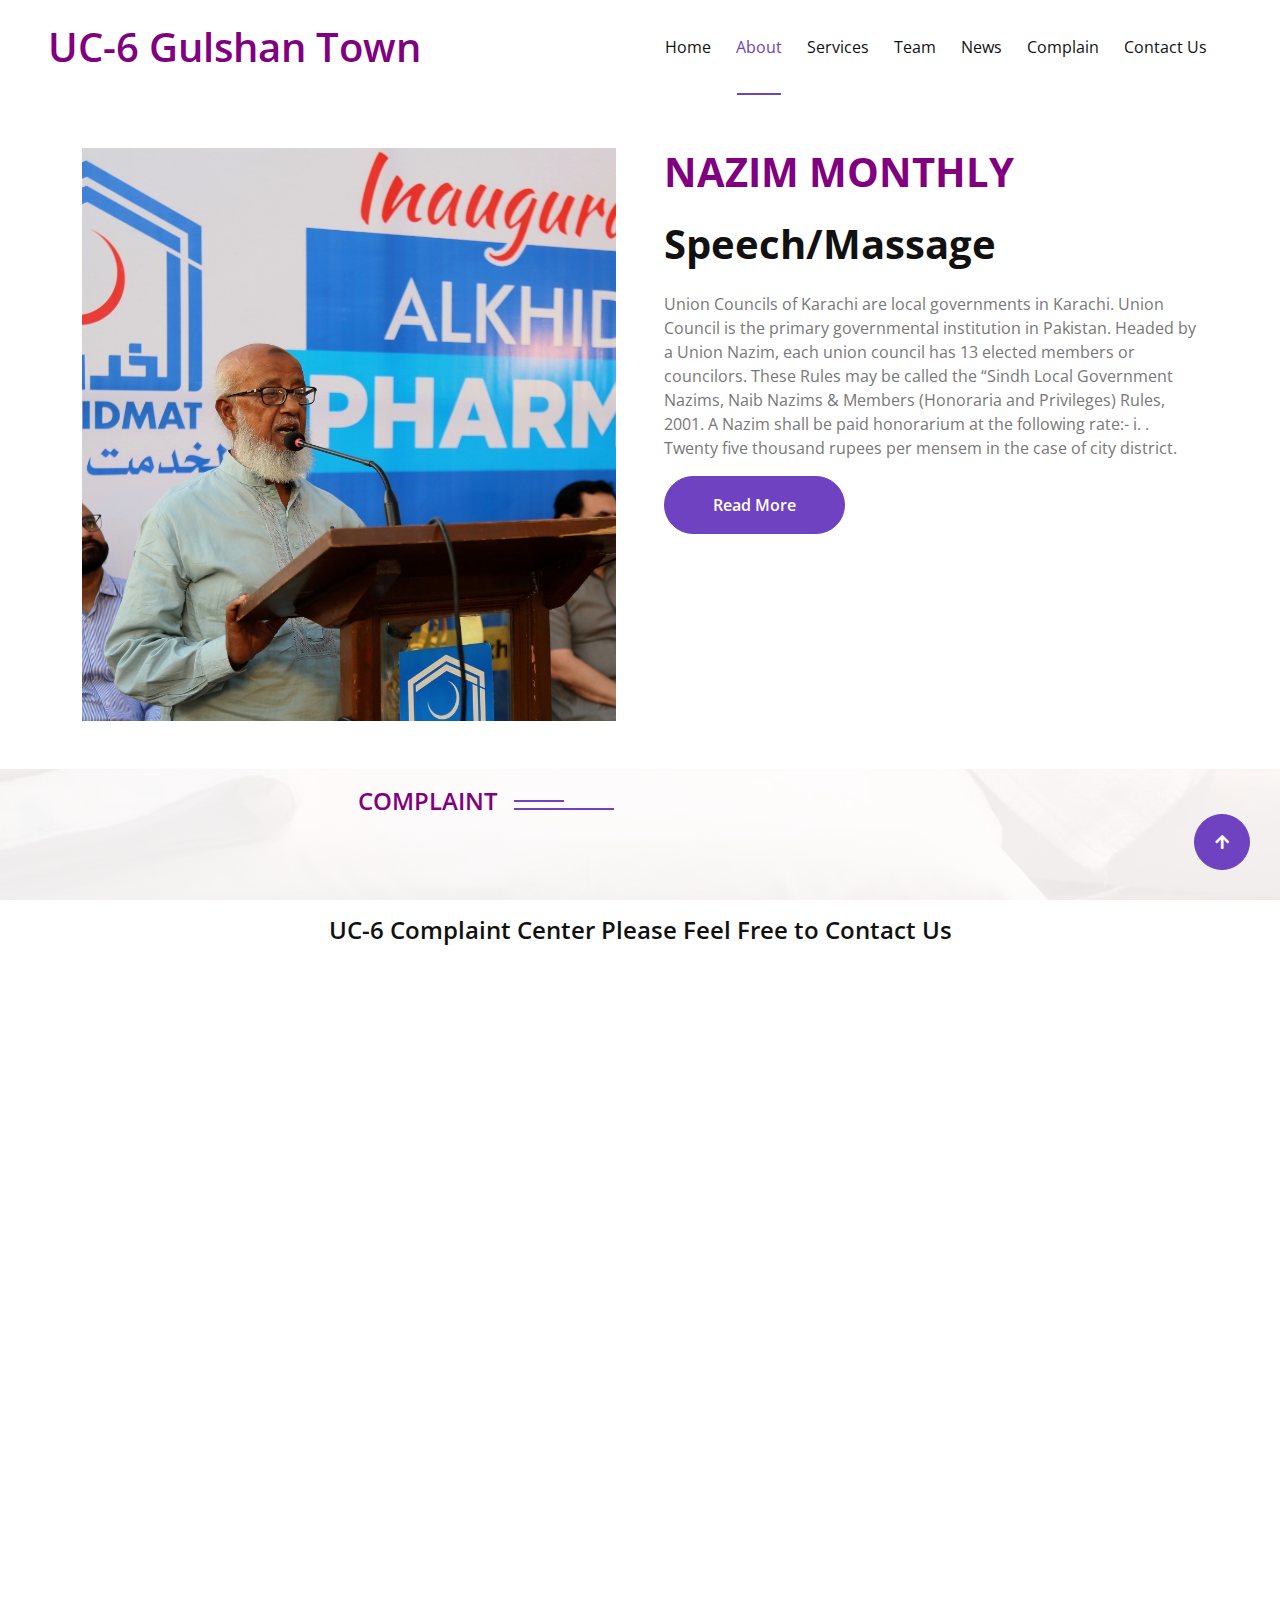
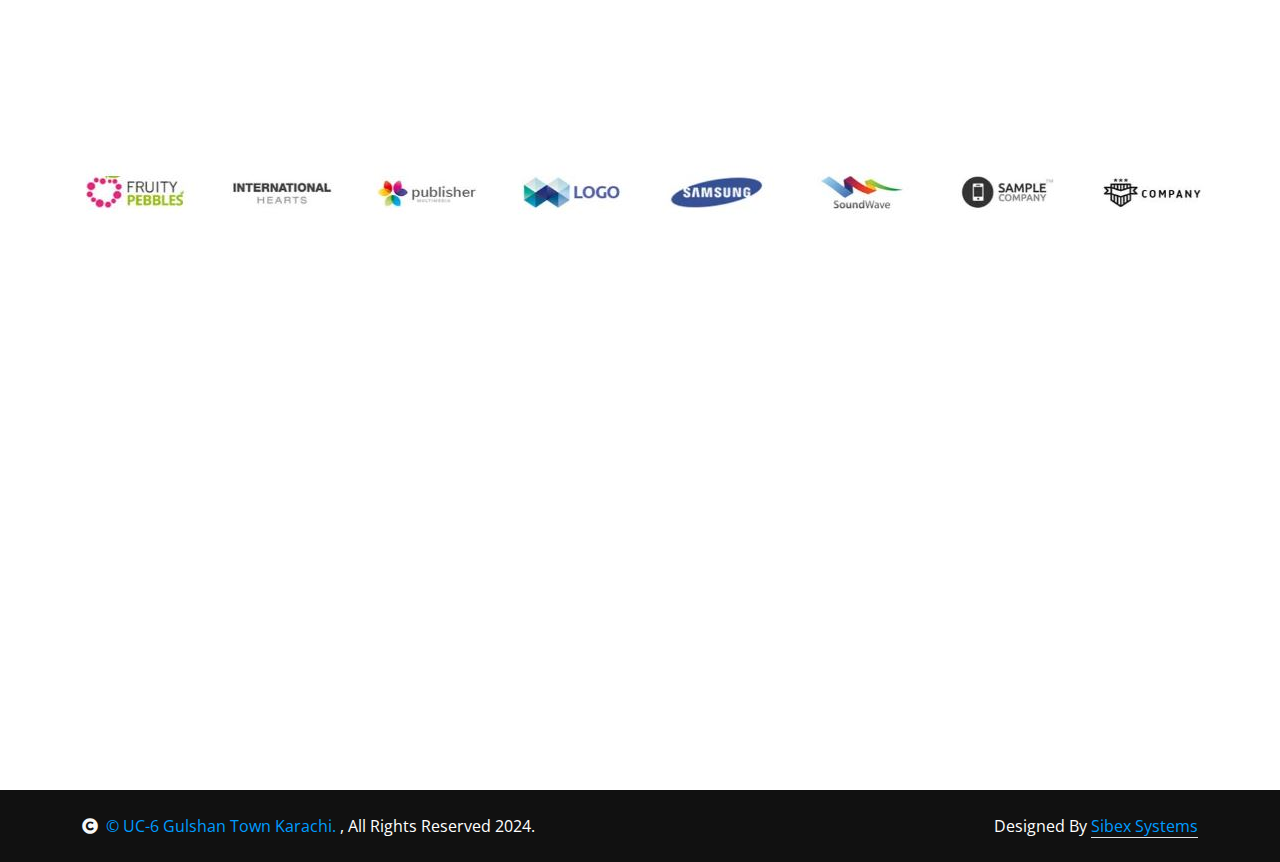
==== commit f63f7935: "Update about.html" ====
--- a/about.html
+++ b/about.html
@@ -3,7 +3,7 @@
 
 <head>
     <meta charset="utf-8">
-    <title>UC-6 Gulshan Town</title>
+    <title>UC-6 GULSHAN TOWN</title>
     <meta content="width=device-width, initial-scale=1.0" name="viewport">
     <meta content="" name="keywords">
     <meta content="" name="description">
@@ -30,7 +30,6 @@
     <!-- Template Stylesheet -->
     <link href="css/style.css" rel="stylesheet">
     <link href="css/custom.css" rel="stylesheet">
-
 </head>
 
 <body>
@@ -42,7 +41,7 @@
     <div class="container-fluid position-relative p-0">
         <nav class="navbar navbar-expand-lg navbar-light bg-white px-4 px-lg-5 py-3 py-lg-0">
             <a href="index.html" class="navbar-brand p-0">
-                <h1 class="text-primary m-0">UC-6 Gulshan Town</h1>
+                <h1 class=" text-primary       m-0">UC-6 Gulshan Town</h1>
                 <!-- <img src="img/logo.png" alt="Logo"> -->
             </a>
             <button class="navbar-toggler" type="button" data-bs-toggle="collapse" data-bs-target="#navbarCollapse">
@@ -60,8 +59,7 @@
                     <a href="complain.html" class="nav-item nav-link">Complain</a>
                     <a href="contact.html" class="nav-item nav-link">Contact Us</a>
                 </div>
-                <a href="#" class="btn btn-primary rounded-pill text-white py-2 px-4 flex-wrap flex-sm-shrink-0">Book
-                    Appointment</a>
+
             </div>
         </nav>
  <!-- About Start -->
@@ -100,91 +98,49 @@
     <div class="sub-sty">
         <h4 class="sub-title px-3 mb-0">COMPLAINT</h4>
     </div>
-    <h2 class="mb-0" style="text-align: center; font-size: x-large;">UC-6 Complaint
-        Center Please Feel Free to Contact Us</h2>
+    <h2 class="mb-0" style="text-align: center; font-size: x-large;">UC-6 Complaint Center Please Feel Free to Contact Us</h2>
 
     <div class="container py-5">
         <div class="row g-5 align-items-center">
-            <div class="col-lg-6 wow fadeInLeft" data-wow-delay="0.2">
+            <div class="col-lg-6 wow fadeInLeft" data-wow-delay="0.2s">
                 <div class="section-title text-start">
-                    <i class="fa fa-reply text-primary me-2">
-                        Reply within 24 hours
-
-                    </i>
-
-                    <i class="fa fa-phone-alt text-primary me-3">
-                        24 hrs telephone support
-                    </i>
-
+                    <i class="fa fa-reply text-primary me-2"></i> Reply within 24 hours
+                    <i class="fa fa-phone-alt text-primary me-3"></i> 24 hrs telephone support
                     <h6 class=""></h6>
-                    <p class="mb-4">Gulshan-e-Iqbal UC-6 is a vibrant and populous
-                        locality situated in the heart of Karachi, Pakistan. Known for
-                        its dynamic atmosphere and diverse community, this area embodies
-                        the bustling spirit of the city. Lined with a mix of residential
-                        and commercial spaces, Gulshan-e-Iqbal UC-6 offers a wide range
-                        of amenities, including markets, parks, and educational
-                        institutions. The streets are alive with the hustle and bustle
-                        of daily life, where people from various walks of life come
-                        together, creating a unique tapestry of cultures and traditions.
-                        It is a place where modernity meets tradition, and where the
-                        energy of Karachi truly comes to life. </p>
+                    <p class="mb-4">Gulshan-e-Iqbal UC-6 is a vibrant and populous locality situated in the heart of Karachi, Pakistan. Known for its dynamic atmosphere and diverse community, this area embodies the bustling spirit of the city. Lined with a mix of residential and commercial spaces, Gulshan-e-Iqbal UC-6 offers a wide range of amenities, including markets, parks, and educational institutions. The streets are alive with the hustle and bustle of daily life, where people from various walks of life come together, creating a unique tapestry of cultures and traditions. It is a place where modernity meets tradition, and where the energy of Karachi truly comes to life.</p>
                     <div class="row g-4">
-
                         <div class="cont">
                             <div class="phone">
-                                <i class="fa fa-phone-alt text-blue">
-                                </i>
+                                <i class="fa fa-phone-alt text-blue"></i>
                             </div>
                             <h5 class="mb-2">Call to ask any question</h5>
                             <h4 class="text-primary mb-0">+92 319 8301854</h4>
                         </div>
-
                         <div class="col-sm-6">
-
-                            <div class="d-flex flex-column h-100">
-
-
-                            </div>
-                        </div>
-
+                            <div class="d-flex flex-column h-100"></div>
+                        </div>
                     </div>
                 </div>
-
-            </div>
-            <div class=" col-lg-6 wow fadeInRight" data-wow-delay="0.4s">
+            </div>
+            <div class="col-lg-6 wow fadeInRight" data-wow-delay="0.4s">
                 <div class="appointment-form rounded p-5">
-                    <h2>Complaint Form</h2>
-
-                    <form>
-                        <div class="row ">
-                            <div class="col-xl-6">
-                                <input type="text" style="margin-left: -7px;"
-                                    class="form-control py-3 border-primary bg-transparent text-white"
-                                    placeholder="First Name">
-                            </div>
-                            <div class="col-xl-6">
-                                <input type="email" style="margin-left: -7px;"
-                                    class="form-control py-3 border-primary bg-transparent text-white"
-                                    placeholder="Email">
-                            </div>
-                            <div class="col-xl-6">
-                                <input type="phone" style="margin-left: -7px;"
-                                    class="form-control py-3 border-primary bg-transparent"
-                                    placeholder="Phone">
-                            </div>
-                            <div class="col-xl-6">
-                                <input type="text" style="margin-left: -7px;"
-                                    class="form-control py-3 border-primary bg-transparent"
-                                    placeholder="Complain">
-                            </div>
-
-
-
-
+                    <form id="complaintForm" action="submit.php" method="post">
+                        <h2 style="color: hsl(0, 5%, 4%); text-align: center; margin-top: 10px; margin-bottom: 10px; font-family: 'Gill Sans', 'Gill Sans MT', Calibri, 'Trebuchet MS', sans-serif;">Complaint Form</h2>
+                        <div class="row g-3">
+                            <div class="col-xl-12 mb-3">
+                                <input type="text" id="name" name="name" class="form-control bg-light border-0" placeholder="Enter Your Name" style="height: 55px;" required>
+                            </div>
+                            <div class="col-12 mb-3">
+                                <input type="email" id="email" name="email" class="form-control bg-light border-0" placeholder="Enter Your Email" style="height: 55px;" required>
+                            </div>
+                            <div class="col-12 mb-3">
+                                <input type="text" id="phone" name="phone" class="form-control bg-light border-0" placeholder="Phone" style="height: 55px;" required>
+                            </div>
+                            <div class="col-12 mb-3">
+                                <textarea id="Complaint" name="Complaint" class="form-control bg-light border-0" rows="4" placeholder="Type your Complaint..." required></textarea>
+                            </div>
                             <div class="col-12">
-                                <button type="button" style="margin-left: -7px;"
-                                    class="btn btn-primary text-white w-100 py-3 px-5">SUBMIT
-                                    NOW</button>
+                                <button type="submit" class="btn btn-primary text-white btn-submit py-2 px-4">SUBMIT NOW</button>
                             </div>
                         </div>
                     </form>
@@ -193,104 +149,121 @@
         </div>
     </div>
 </div>
-
-
 
 
 
 
 <div class="image  ">
     <img src="./img//ban.JPG" alt="">
-</div>
-                                <!-- Footer Start -->
-        <div class="container-fluid footer py-5 wow fadeIn" data-wow-delay="0.2s">
-            <div class="container py-5">
-                <div class="row g-5">
-                    <div class="col-md-6 col-lg-6 col-xl-3">
-                        <div class="footer-item d-flex flex-column">
-                            <h4 class="text-white mb-4"><i class="fas fa-star-of-life me-3"></i>UC-06</h4>
-                            <p>Gulshan-e-Iqbal UC-6 is a vibrant and populous locality situated in the heart of Karachi, Pakistan.
-                            </p>
-                            <div class="d-flex align-items-center">
-                                <i class="fas fa-share fa-2x text-white me-2"></i>
-                                <a class="btn-square btn btn-primary text-white rounded-circle mx-1" href=""><i class="fab fa-facebook-f"></i></a>
-                                <a class="btn-square btn btn-primary text-white rounded-circle mx-1" href=""><i class="fab fa-twitter"></i></a>
-                                <a class="btn-square btn btn-primary text-white rounded-circle mx-1" href=""><i class="fab fa-instagram"></i></a>
-                                <a class="btn-square btn btn-primary text-white rounded-circle mx-1" href=""><i class="fab fa-linkedin-in"></i></a>
-                            </div>
-                        </div>
+</div>    <!-- Footer Start -->
+<div class="container-fluid footer py-5 wow fadeIn" data-wow-delay="0.2s">
+    <div class="container">
+        <div class="row g-5">
+            <div class="col-md-6 col-lg-6 col-xl-3">
+                <div class="footer-item d-flex flex-column">
+                    <h4 class="text-white mb-4"><i
+                            class="fas fa-star-of-life me-3"></i>UC-06 GULSHAN TOWN</h4>
+                    <p>Gulshan-e-Iqbal UC-6 is a vibrant and populous locality situated in
+                        the heart of Karachi, Pakistan.
+                    </p>
+                  
+                    <form id="complaintForm" action="submit.php" method="post">
+
+                        
+                        <div class="row g-3 form-separator">
+                            <div class="col-12 mb-3">
+                                <input type="text" id="name" name="name" class="form-control bg-light border-0" placeholder="Enter Your Name" style="height: 55px;" required>
+                            </div>
+                            <div class="col-12">
+                                <button type="submit" class="btn btn-primary text-white btn-submit py-2 px-4">SUBMIT NOW</button>
+                            </div>
+                        </div>
+                </form>
+                   
+                    <div class="d-flex align-items-center">
+                        <i class="fas fa-share fa-2x text-white me-2"></i>
+                        <a class="btn-square btn btn-primary text-white rounded-circle mx-1"
+                            href=""><i class="fab fa-facebook-f"></i></a>
+                        <a class="btn-square btn btn-primary text-white rounded-circle mx-1"
+                            href=""><i class="fab fa-twitter"></i></a>
+                        <a class="btn-square btn btn-primary text-white rounded-circle mx-1"
+                            href=""><i class="fab fa-instagram"></i></a>
+                        <a class="btn-square btn btn-primary text-white rounded-circle mx-1"
+                            href=""><i class="fab fa-linkedin-in"></i></a>
                     </div>
-                    <div class="col-md-6 col-lg-6 col-xl-3">
-                        <div class="footer-item d-flex flex-column">
-                            <h4 class="mb-4 text-white">Quick Links</h4>
-                            <a href=""><i class="fas fa-angle-right me-2"></i> About Us</a>
-                            <a href=""><i class="fas fa-angle-right me-2"></i> Contact Us</a>
-                            <a href=""><i class="fas fa-angle-right me-2"></i> Privacy Policy</a>
-                            <a href=""><i class="fas fa-angle-right me-2"></i> Terms & Conditions</a>
-                            <a href=""><i class="fas fa-angle-right me-2"></i> Our Blog & News</a>
-                            <a href=""><i class="fas fa-angle-right me-2"></i> Our Team</a>
-                        </div>
-                    </div>
-                    <div class="col-md-6 col-lg-6 col-xl-3">
-                        <div class="footer-item d-flex flex-column">
-                            <h4 class="mb-4 text-white">Terapia Services</h4>
-                            <a href=""><i class="fas fa-angle-right me-2"></i> All Services</a>
-                            <a href=""><i class="fas fa-angle-right me-2"></i> Physiotherapy</a>
-                            <a href=""><i class="fas fa-angle-right me-2"></i> Diagnostics</a>
-                            <a href=""><i class="fas fa-angle-right me-2"></i> Manual Therapy</a>
-                            <a href=""><i class="fas fa-angle-right me-2"></i> Massage Therapy</a>
-                            <a href=""><i class="fas fa-angle-right me-2"></i> Rehabilitation</a>
-                        </div>
-                    </div>
-                    <div class="col-md-6 col-lg-6 col-xl-3">
-                        <div class="footer-item d-flex flex-column">
-                            <h4 class="mb-4 text-white">Contact Info</h4>
-                            <a href=""><i class="fa fa-map-marker-alt me-2"></i> 123 Street, New York, USA</a>
-                            <a href=""><i class="fas fa-envelope me-2"></i> info@example.com</a>
-                            <a href=""><i class="fas fa-envelope me-2"></i> info@example.com</a>
-                            <a href=""><i class="fas fa-phone me-2"></i> +012 345 67890</a>
-                            <a href="" class="mb-3"><i class="fas fa-print me-2"></i> +012 345 67890</a>
-                        </div>
-                    </div>
+                </div>
+            </div>
+            <div class="col-md-6 col-lg-6 col-xl-3">
+                <div class="footer-item d-flex flex-column">
+                    <h4 class="mb-4 text-white">Quick Links</h4>
+                    <a href=""><i class="fas fa-angle-right me-2"></i> About Us</a>
+                    <a href=""><i class="fas fa-angle-right me-2"></i> Contact Us</a>
+                    <a href=""><i class="fas fa-angle-right me-2"></i> Privacy Policy</a>
+                    <a href=""><i class="fas fa-angle-right me-2"></i> Terms &
+                        Conditions</a>
+                    <a href=""><i class="fas fa-angle-right me-2"></i> Our Blog & News</a>
+                    <a href=""><i class="fas fa-angle-right me-2"></i> Our Team</a>
+                </div>
+            </div>
+            <div class="col-md-6 col-lg-6 col-xl-3">
+                <div class="footer-item d-flex flex-column">
+                    <h4 class="mb-4 text-white">Popular Links</h4>
+                    <a href=""><i class="fas fa-angle-right me-2"></i> All Services</a>
+                    <a href=""><i class="fas fa-angle-right me-2"></i> Physiotherapy</a>
+                    <a href=""><i class="fas fa-angle-right me-2"></i> Diagnostics</a>
+                    <a href=""><i class="fas fa-angle-right me-2"></i> Manual Therapy</a>
+                    <a href=""><i class="fas fa-angle-right me-2"></i> Massage Therapy</a>
+                    <a href=""><i class="fas fa-angle-right me-2"></i> Rehabilitation</a>
+                </div>
+            </div>
+            <div class="col-md-6 col-lg-6 col-xl-3">
+                <div class="footer-item d-flex flex-column">
+                    <h4 class="mb-4 text-white">Contact Info</h4>
+                    <a href=""><i class="fa fa-map-marker-alt me-2"></i> Jamshed Ansari Park , Block 7 , Gulshan e Iqbal, Karachi, Pakistan, 75300</a>
+                    <a href=""><i class="fas fa-envelope me-2"></i>gulshantown@gmail.com</a>
+                    <a href="" class="mb-3"><i class="fas fa-phone me-2"></i> (021) 34812990</a>
                 </div>
             </div>
         </div>
-        <!-- Footer End -->
-        
-        <!-- Copyright Start -->
-        <div class="container-fluid copyright py-4">
-            <div class="container">
-                <div class="row g-4 align-items-center">
-                    <div class="col-md-6 text-center text-md-start mb-md-0">
-                        <span class="text-white"><a href="#"><i class="fas fa-copyright text-light me-2"></i>Your Site Name</a>, All right reserved.</span>
-                    </div>
-                    <div class="col-md-6 text-center text-md-end text-white">
-                        <!--/*** This template is free as long as you keep the below author’s credit link/attribution link/backlink. ***/-->
-                        <!--/*** If you'd like to use the template without the below author’s credit link/attribution link/backlink, ***/-->
-                        <!--/*** you can purchase the Credit Removal License from "https://htmlcodex.com/credit-removal". ***/-->
-                        Designed By <a class="border-bottom" href="https://htmlcodex.com">AREEB UR REHMAN KHAN</a>
-                    </div>
-                </div>
-            </div>
-        </div>
-        <!-- Copyright End -->
-
-        <!-- Back to Top -->
-        <a href="#" class="btn btn-primary btn-lg-square back-to-top"><i class="fa fa-arrow-up"></i></a>   
-
-                                <!-- JavaScript Libraries -->
-                                <script src="https://code.jquery.com/jquery-3.4.1.min.js"></script>
-                                <script
-                                    src="https://cdn.jsdelivr.net/npm/bootstrap@5.0.0/dist/js/bootstrap.bundle.min.js"></script>
-                                <script src="lib/wow/wow.min.js"></script>
-                                <script src="lib/easing/easing.min.js"></script>
-                                <script src="lib/waypoints/waypoints.min.js"></script>
-                                <script src="lib/counterup/counterup.min.js"></script>
-                                <script src="lib/owlcarousel/owl.carousel.min.js"></script>
-                                <script src="lib/lightbox/js/lightbox.min.js"></script>
-
-                                <!-- Template Javascript -->
-                                <script src="js/main.js"></script>
+    </div>
+</div>
+<!-- Footer End -->
+<!-- Copyright Start -->
+<div class="container-fluid copyright py-4">
+<div class="container">
+<div class="row g-4 align-items-center">
+<div class="col-md-6 text-center text-md-start mb-md-0">
+    <span class="text-white"><a href="#"><i
+                class="fas fa-copyright text-light me-2"></i>© UC-6 Gulshan Town Karachi. </a>,
+                All Rights Reserved 2024.</span>
+</div>
+<div class="col-md-6 text-center text-md-end text-white">
+    <!--/*** This template is free as long as you keep the below author’s credit link/attribution link/backlink. ***/-->
+    <!--/*** If you'd like to use the template without the below author’s credit link/attribution link/backlink, ***/-->
+    <!--/*** you can purchase the Credit Removal License from "https://htmlcodex.com/credit-removal". ***/-->
+    Designed By <a class="border-bottom" href="https://htmlcodex.com">Sibex Systems</a>
+</div>
+</div>
+</div>
+</div>
+<!-- Copyright End -->
+
+<!-- Back to Top -->
+<a href="#" class="btn btn-primary btn-lg-square back-to-top"><i class="fa fa-arrow-up"></i></a>   
+
+            <!-- JavaScript Libraries -->
+            <script src="https://code.jquery.com/jquery-3.4.1.min.js"></script>
+            <script
+                src="https://cdn.jsdelivr.net/npm/bootstrap@5.0.0/dist/js/bootstrap.bundle.min.js"></script>
+            <script src="lib/wow/wow.min.js"></script>
+            <script src="lib/easing/easing.min.js"></script>
+            <script src="lib/waypoints/waypoints.min.js"></script>
+            <script src="lib/counterup/counterup.min.js"></script>
+            <script src="lib/owlcarousel/owl.carousel.min.js"></script>
+            <script src="lib/lightbox/js/lightbox.min.js"></script>
+
+            <!-- Template Javascript -->
+            <script src="js/main.js"></script>
 </body>
 
-</html>+</html>
